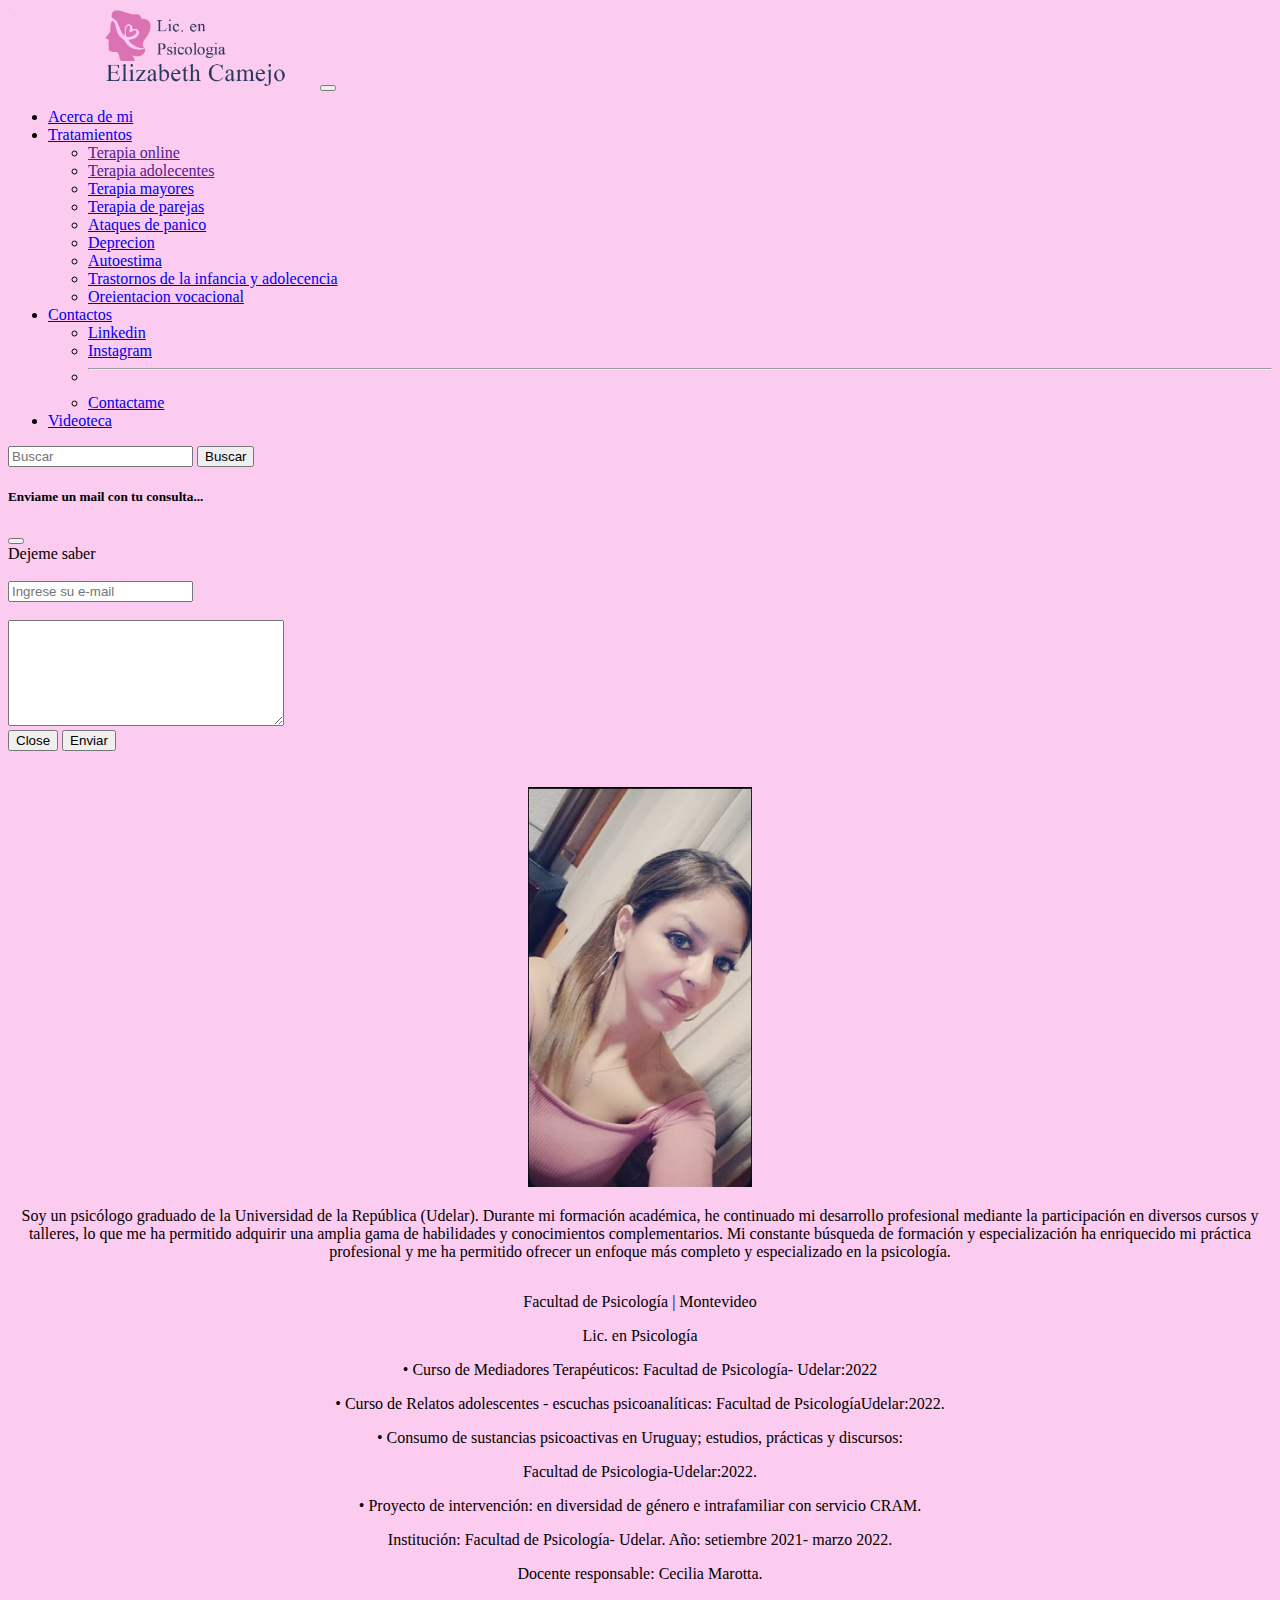
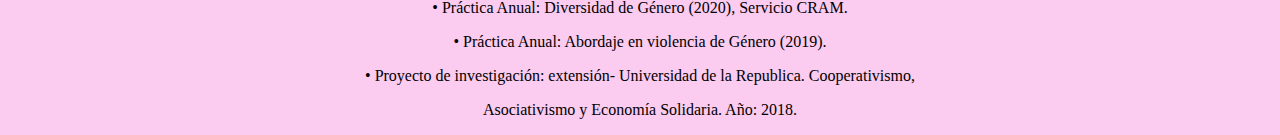
==== eli.html @ b823e518 "subiendo pag" ====
<!DOCTYPE html>
<html lang="en">
<head>
    <meta charset="UTF-8">
    <meta name="viewport" content="width=device-width, initial-scale=1.0">
    <link href="https://cdn.jsdelivr.net/npm/bootstrap@5.0.2/dist/css/bootstrap.min.css" rel="stylesheet" integrity="sha384-EVSTQN3/azprG1Anm3QDgpJLIm9Nao0Yz1ztcQTwFspd3yD65VohhpuuCOmLASjC" crossorigin="anonymous">
    <link href="Recursos/estilos.css" rel="stylesheet">
    <title>Document</title>
    <link rel="icon" href="Imgs/IconoPestaña.png">
</head>
<body>
    <nav class="navbar navbar-expand-lg navbar-light bg-light">
        <div class="container-fluid">
          <a class="navbar-brand" href="index.html"><img class="LogoInicio" src="Imgs/LogoEli.png" alt=""></a>
          <button class="navbar-toggler" type="button" data-bs-toggle="collapse" data-bs-target="#navbarSupportedContent" aria-controls="navbarSupportedContent" aria-expanded="false" aria-label="Toggle navigation">
            <span class="navbar-toggler-icon"></span>
          </button>
          <div class="collapse navbar-collapse" id="navbarSupportedContent">
            <ul class="navbar-nav me-auto mb-2 mb-lg-0">

              <li class="nav-item">
                <a class="nav-link" href="Eli.html">Acerca de mi</a>
              </li>
              <li class="nav-item dropdown">
                <a class="nav-link dropdown-toggle" href="#" id="navbarDropdown" role="button" data-bs-toggle="dropdown" aria-expanded="false">
                  Tratamientos
                </a>
                <ul class="dropdown-menu" aria-labelledby="navbarDropdown">
                  <li><a class="dropdown-item" href="">Terapia online</a></li>
                  <li><a class="dropdown-item" href="">Terapia adolecentes</a></li>
                  <li><a class="dropdown-item" href="#">Terapia mayores</a></li>
                  <li><a class="dropdown-item" href="#">Terapia de parejas</a></li>
                  <li><a class="dropdown-item" href="#">Ataques de panico</a></li>
                  <li><a class="dropdown-item" href="#">Deprecion</a></li>
                  <li><a class="dropdown-item" href="#">Autoestima</a></li>
                  <li><a class="dropdown-item" href="#">Trastornos de la infancia y adolecencia</a></li>
                  <li><a class="dropdown-item" href="#">Oreientacion vocacional</a></li>
                </ul>
              </li>

              <li class="nav-item dropdown">
                <a class="nav-link dropdown-toggle" href="#" id="navbarDropdown" role="button" data-bs-toggle="dropdown" aria-expanded="false">
                  Contactos
                </a>
                <ul class="dropdown-menu" aria-labelledby="navbarDropdown">
                  <li><a class="dropdown-item" href="https://www.linkedin.com/in/elizabeth-camejo-88b36a174?utm_source=share&utm_campaign=share_via&utm_content=profile&utm_medium=android_app">Linkedin</a></li>
                  <li><a class="dropdown-item" href="https://instagram.com/elizabeth_camejo1989?igshid=MzRlODBiNWFlZA==">Instagram</a></li>
                  <li><hr class="dropdown-divider"></li>
                  <li><a class="dropdown-item" href="#" data-bs-toggle="modal" data-bs-target="#exampleModal">Contactame</a></li>
                </ul>
              </li>
              <li class="nav-item">
                <a class="nav-link" aria-current="page" href="Video.html">Videoteca
                </a>
              </li>
            </ul>
            <form class="d-flex">
              <input class="form-control me-2" type="search" placeholder="Buscar" aria-label="Search">
              <button class="btn btn-outline-success" type="submit">Buscar</button>
            </form>
          </div>
        </div>
      </nav>
      <!-- Button trigger modal 
        <button type="button" class="btn btn-primary" data-bs-toggle="modal" data-bs-target="#exampleModal">
        Launch demo modal
        </button> Modal -->

        <div class="modal fade" id="exampleModal" tabindex="-1" aria-labelledby="exampleModalLabel" aria-hidden="true">
            <div class="modal-dialog">
                <div class="modal-content">
                <div class="modal-header">
                    <h5 class="modal-title" id="exampleModalLabel">Enviame un mail con tu consulta...</h5>
                    <button type="button" class="btn-close" data-bs-dismiss="modal" aria-label="Close"></button>
                </div>
                <form action="">
                    <div class="modal-body">
                        <h7>Dejeme saber</h7><br><br>
                        <input type="email" placeholder="Ingrese su e-mail"><br><br>
                        <!--<input type="text" name="" id="" placeholder="dejeme su consulta... ">-->
                        <textarea name="TextoEmail" class="campoTexto" cols="30" rows="10"></textarea>
                    </div>
                    <div class="modal-footer">
                        <button type="button" class="btn btn-secondary" data-bs-dismiss="modal">Close</button>
                        <button class="btn btn-outline-success" type="submit">Enviar</button>
                    </div>
                </form>
                </div>
            </div>
            </div><br><br>
            <div class="contenedorCentrado">
                <div class="container overflow-hidden"><!--conteiner que mantiene en el medio-->    
                    
                        <div class="contenedorfotoCarne">
                            <img id="fotoCarne" src="Imgs/Eli.png" class="img-fluid" alt="...">
                            <p>Soy un psicólogo graduado de la Universidad de la República (Udelar). Durante mi formación académica, he continuado mi desarrollo profesional mediante la participación en diversos cursos y talleres, lo que me ha permitido adquirir una amplia gama de habilidades y conocimientos complementarios. 
                            Mi constante búsqueda de formación y especialización ha enriquecido mi práctica profesional y me ha permitido ofrecer un enfoque más completo y especializado en la psicología. </p>
                        </div>
                            <p>Facultad de Psicología | Montevideo</p>
                            <p>Lic. en Psicología</p>
                            <p>• Curso de Mediadores Terapéuticos: Facultad de Psicología- Udelar:2022</p>
                            <p>• Curso de Relatos adolescentes - escuchas psicoanalíticas: Facultad de PsicologíaUdelar:2022.</p>
                            <p>• Consumo de sustancias psicoactivas en Uruguay; estudios, prácticas y discursos:</p>
                            <p>Facultad de Psicologia-Udelar:2022.</p>
                            <p>• Proyecto de intervención: en diversidad de género e intrafamiliar con servicio CRAM.</p>
                            <p>Institución: Facultad de Psicología- Udelar. Año: setiembre 2021- marzo 2022.</p>
                            <p>Docente responsable: Cecilia Marotta.</p>
                            <p>• Práctica Anual: Diversidad de Género (2020), Servicio CRAM.</p>
                            <p>• Práctica Anual: Abordaje en violencia de Género (2019).</p>
                            <p>• Proyecto de investigación: extensión- Universidad de la Republica. Cooperativismo,</p>
                            <p>Asociativismo y Economía Solidaria. Año: 2018.</p>
                        
                     
                </div>
            </div>
    <script src="https://cdn.jsdelivr.net/npm/bootstrap@5.0.2/dist/js/bootstrap.bundle.min.js" integrity="sha384-MrcW6ZMFYlzcLA8Nl+NtUVF0sA7MsXsP1UyJoMp4YLEuNSfAP+JcXn/tWtIaxVXM" crossorigin="anonymous"></script>
</body>
</html>
---- Recursos/estilos.css ----
body {
    background-color: rgb(252, 203, 240);
}

.LogoInicio {
    height: 80px;
    margin-right: 30px;
}

.LogosCuerpos {
    height: 150px;
}

.contenedorCentrado {
    text-align: center;
}

.campoTexto {
    width: 270px;
    height: 100px;
}

.contenedorfotoCarne {
    display: inline-block;
}

#fotoCarne {
    height: 400px;
}
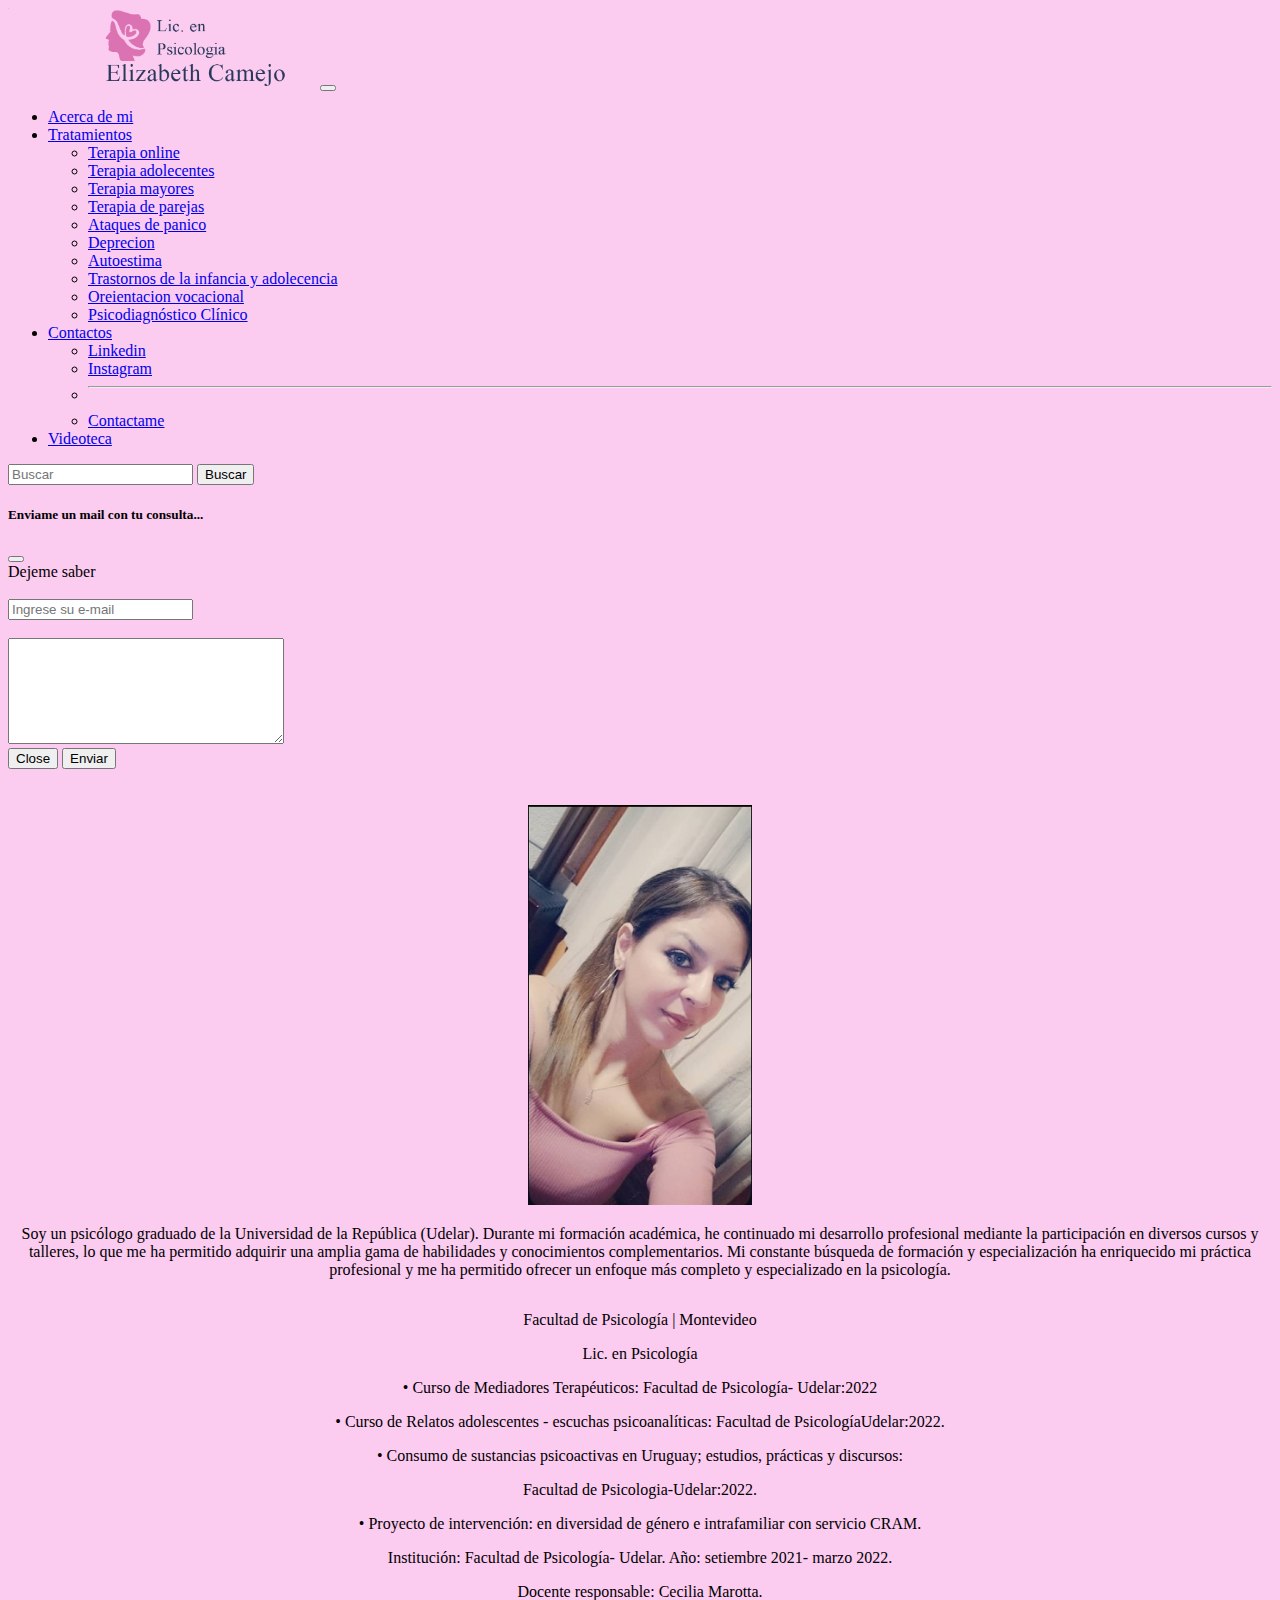
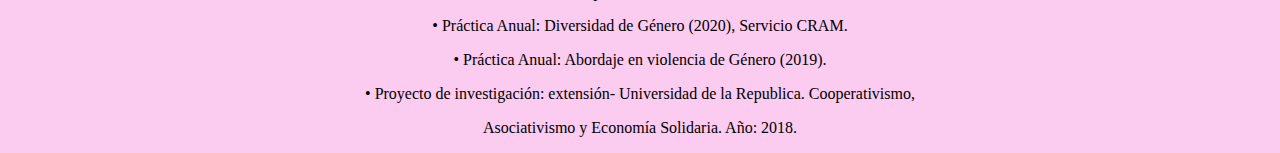
==== commit dddb8231: "no anda el buscador" ====
--- a/eli.html
+++ b/eli.html
@@ -9,58 +9,59 @@
     <link rel="icon" href="Imgs/IconoPestaña.png">
 </head>
 <body>
-    <nav class="navbar navbar-expand-lg navbar-light bg-light">
-        <div class="container-fluid">
-          <a class="navbar-brand" href="index.html"><img class="LogoInicio" src="Imgs/LogoEli.png" alt=""></a>
-          <button class="navbar-toggler" type="button" data-bs-toggle="collapse" data-bs-target="#navbarSupportedContent" aria-controls="navbarSupportedContent" aria-expanded="false" aria-label="Toggle navigation">
-            <span class="navbar-toggler-icon"></span>
-          </button>
-          <div class="collapse navbar-collapse" id="navbarSupportedContent">
-            <ul class="navbar-nav me-auto mb-2 mb-lg-0">
+  <nav class="navbar navbar-expand-lg navbar-light bg-light">
+    <div class="container-fluid">
+      <a class="navbar-brand" href="index.html"><img class="LogoInicio" src="Imgs/LogoEli.png" alt=""></a>
+      <button class="navbar-toggler" type="button" data-bs-toggle="collapse" data-bs-target="#navbarSupportedContent" aria-controls="navbarSupportedContent" aria-expanded="false" aria-label="Toggle navigation">
+        <span class="navbar-toggler-icon"></span>
+      </button>
+      <div class="collapse navbar-collapse" id="navbarSupportedContent">
+        <ul class="navbar-nav me-auto mb-2 mb-lg-0">
 
-              <li class="nav-item">
-                <a class="nav-link" href="Eli.html">Acerca de mi</a>
-              </li>
-              <li class="nav-item dropdown">
-                <a class="nav-link dropdown-toggle" href="#" id="navbarDropdown" role="button" data-bs-toggle="dropdown" aria-expanded="false">
-                  Tratamientos
-                </a>
-                <ul class="dropdown-menu" aria-labelledby="navbarDropdown">
-                  <li><a class="dropdown-item" href="">Terapia online</a></li>
-                  <li><a class="dropdown-item" href="">Terapia adolecentes</a></li>
-                  <li><a class="dropdown-item" href="#">Terapia mayores</a></li>
-                  <li><a class="dropdown-item" href="#">Terapia de parejas</a></li>
-                  <li><a class="dropdown-item" href="#">Ataques de panico</a></li>
-                  <li><a class="dropdown-item" href="#">Deprecion</a></li>
-                  <li><a class="dropdown-item" href="#">Autoestima</a></li>
-                  <li><a class="dropdown-item" href="#">Trastornos de la infancia y adolecencia</a></li>
-                  <li><a class="dropdown-item" href="#">Oreientacion vocacional</a></li>
-                </ul>
-              </li>
+          <li class="nav-item">
+            <a class="nav-link" href="eli.html">Acerca de mi</a>
+          </li>
+          <li class="nav-item dropdown">
+            <a class="nav-link dropdown-toggle" href="#" id="navbarDropdown" role="button" data-bs-toggle="dropdown" aria-expanded="false">
+              Tratamientos
+            </a>
+            <ul class="dropdown-menu" aria-labelledby="navbarDropdown">
+              <li><a class="dropdown-item" href="#TerOnline">Terapia online</a></li>
+              <li><a class="dropdown-item" href="#">Terapia adolecentes</a></li>
+              <li><a class="dropdown-item" href="#">Terapia mayores</a></li>
+              <li><a class="dropdown-item" href="#">Terapia de parejas</a></li>
+              <li><a class="dropdown-item" href="#">Ataques de panico</a></li>
+              <li><a class="dropdown-item" href="#">Deprecion</a></li>
+              <li><a class="dropdown-item" href="#">Autoestima</a></li>
+              <li><a class="dropdown-item" href="#">Trastornos de la infancia y adolecencia</a></li>
+              <li><a class="dropdown-item" href="#">Oreientacion vocacional</a></li>
+              <li><a class="dropdown-item" href="#">Psicodiagnóstico Clínico</a></li>
+            </ul>
+          </li>
 
-              <li class="nav-item dropdown">
-                <a class="nav-link dropdown-toggle" href="#" id="navbarDropdown" role="button" data-bs-toggle="dropdown" aria-expanded="false">
-                  Contactos
-                </a>
-                <ul class="dropdown-menu" aria-labelledby="navbarDropdown">
-                  <li><a class="dropdown-item" href="https://www.linkedin.com/in/elizabeth-camejo-88b36a174?utm_source=share&utm_campaign=share_via&utm_content=profile&utm_medium=android_app">Linkedin</a></li>
-                  <li><a class="dropdown-item" href="https://instagram.com/elizabeth_camejo1989?igshid=MzRlODBiNWFlZA==">Instagram</a></li>
-                  <li><hr class="dropdown-divider"></li>
-                  <li><a class="dropdown-item" href="#" data-bs-toggle="modal" data-bs-target="#exampleModal">Contactame</a></li>
-                </ul>
-              </li>
-              <li class="nav-item">
-                <a class="nav-link" aria-current="page" href="Video.html">Videoteca
-                </a>
-              </li>
+          <li class="nav-item dropdown">
+            <a class="nav-link dropdown-toggle" href="#" id="navbarDropdown" role="button" data-bs-toggle="dropdown" aria-expanded="false">
+              Contactos
+            </a>
+            <ul class="dropdown-menu" aria-labelledby="navbarDropdown">
+              <li><a class="dropdown-item" href="https://www.linkedin.com/in/elizabeth-camejo-88b36a174?utm_source=share&utm_campaign=share_via&utm_content=profile&utm_medium=android_app">Linkedin</a></li>
+              <li><a class="dropdown-item" href="https://instagram.com/elizabeth_camejo1989?igshid=MzRlODBiNWFlZA==">Instagram</a></li>
+              <li><hr class="dropdown-divider"></li>
+              <li><a class="dropdown-item" href="#" data-bs-toggle="modal" data-bs-target="#exampleModal">Contactame</a></li>
             </ul>
-            <form class="d-flex">
-              <input class="form-control me-2" type="search" placeholder="Buscar" aria-label="Search">
-              <button class="btn btn-outline-success" type="submit">Buscar</button>
-            </form>
-          </div>
-        </div>
-      </nav>
+          </li>
+          <li class="nav-item">
+            <a class="nav-link" aria-current="page" href="video.html">Videoteca
+            </a>
+          </li>
+        </ul>
+        <form class="d-flex">
+          <input class="form-control me-2" type="search" placeholder="Buscar" aria-label="Search">
+          <button class="btn btn-outline-success" type="submit">Buscar</button>
+        </form>
+      </div>
+    </div>
+  </nav>
       <!-- Button trigger modal 
         <button type="button" class="btn btn-primary" data-bs-toggle="modal" data-bs-target="#exampleModal">
         Launch demo modal
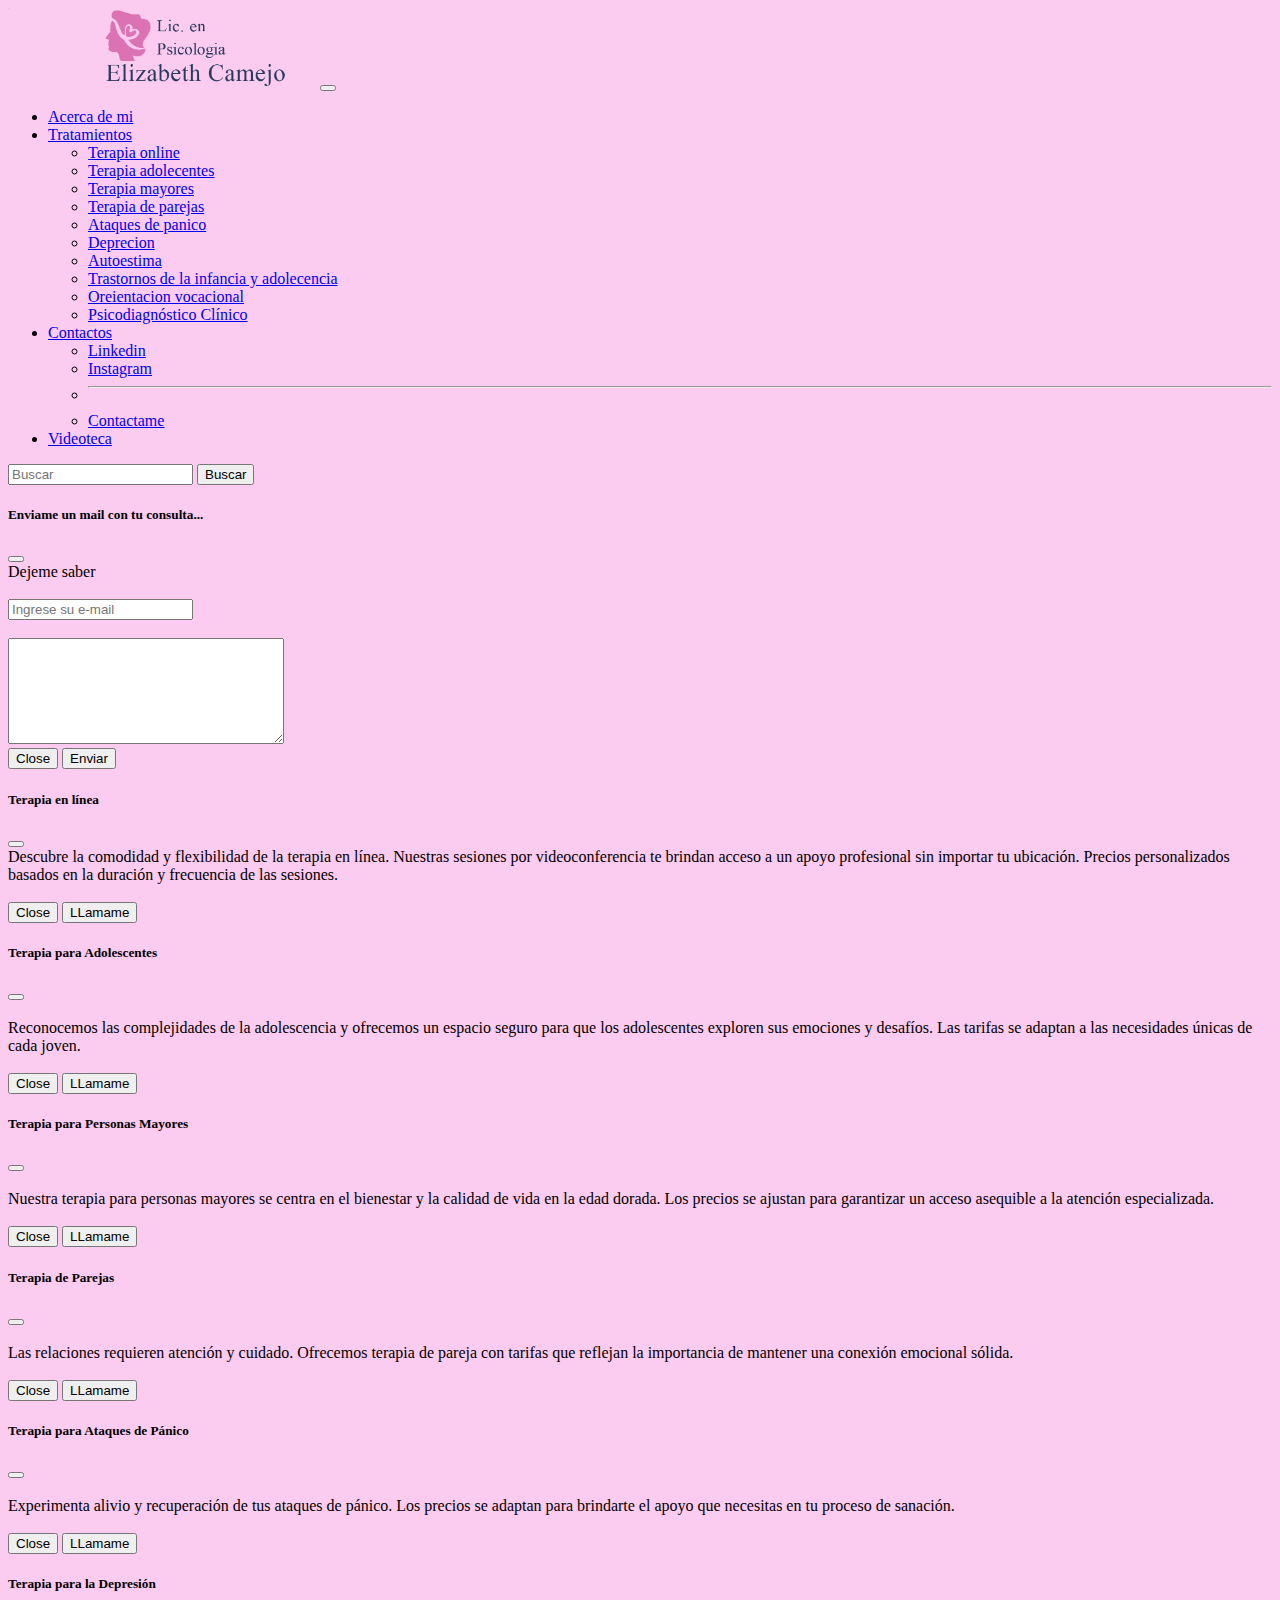
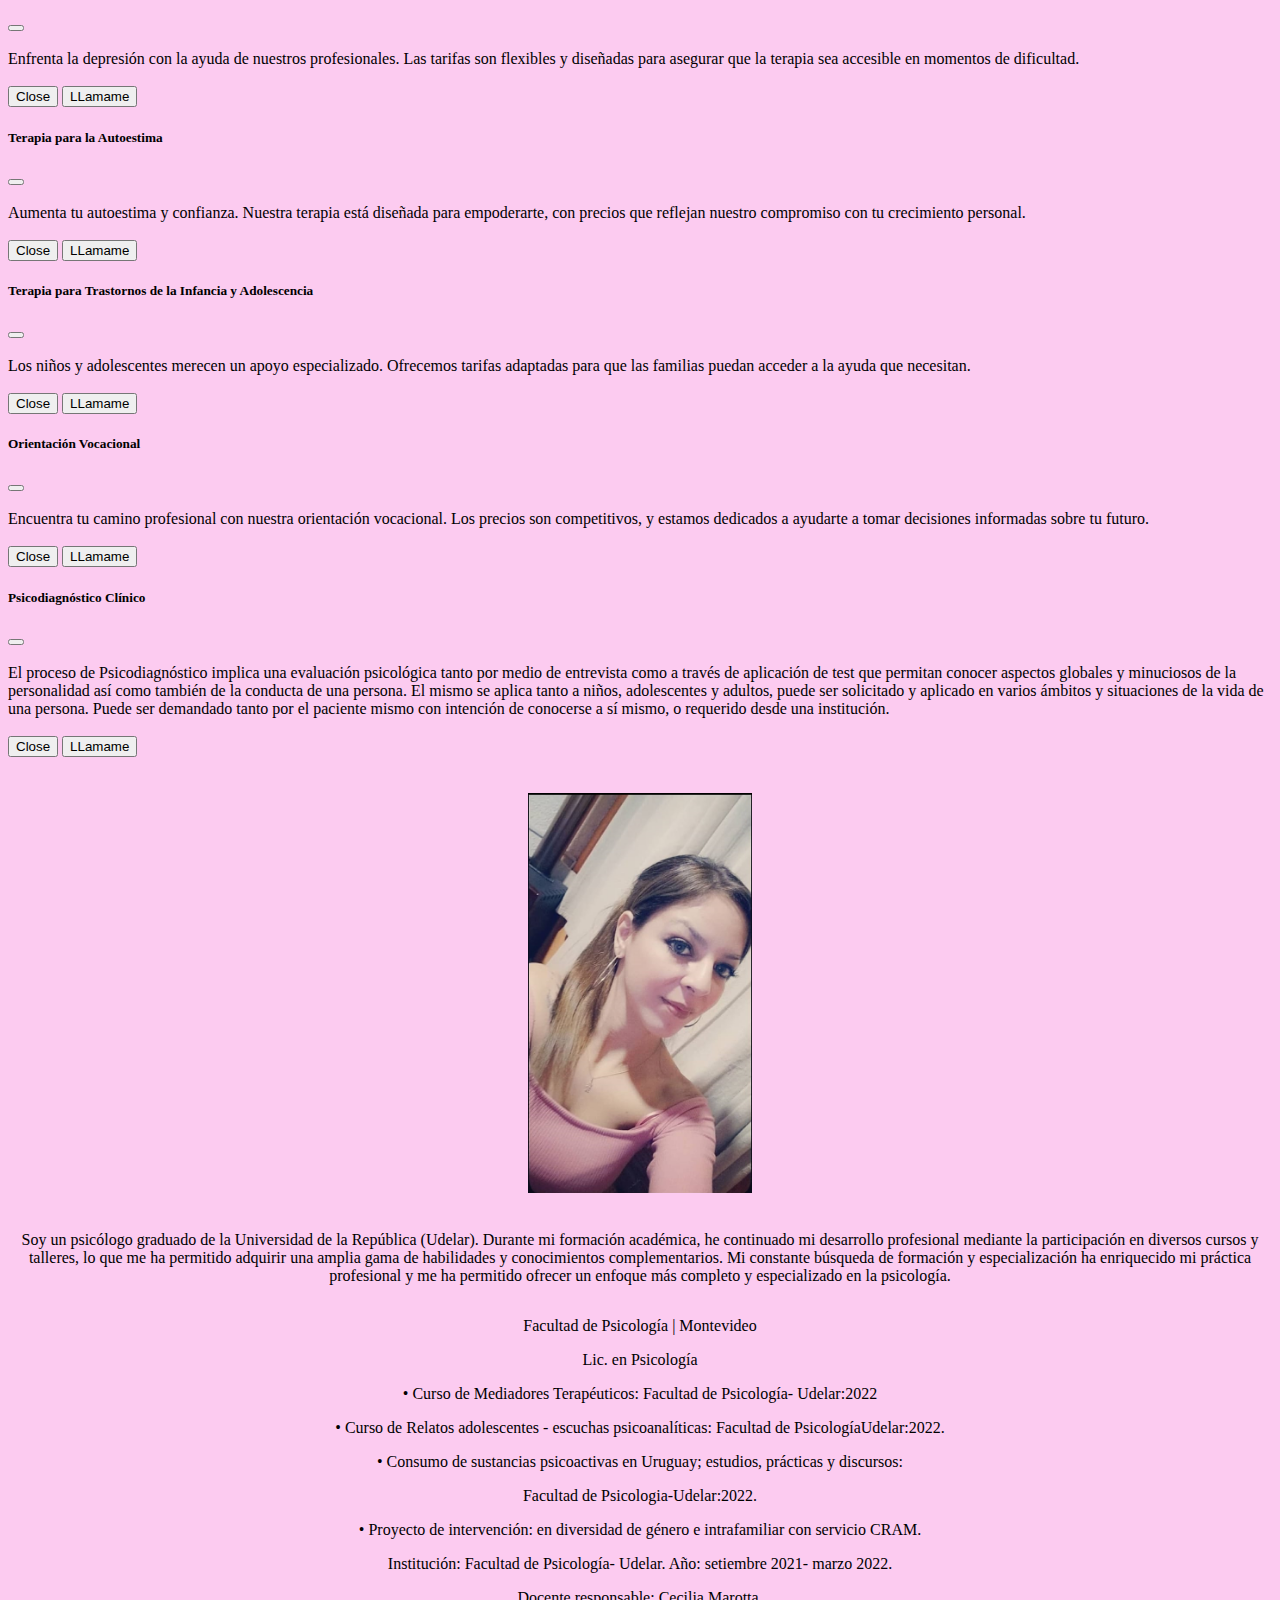
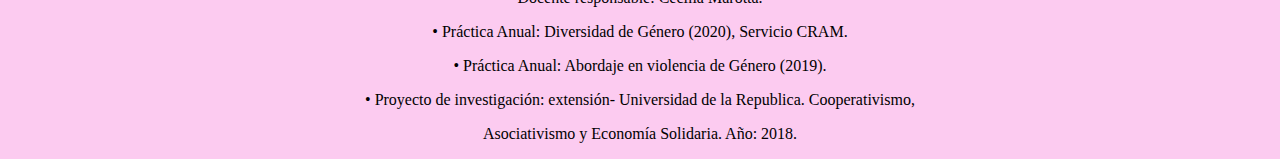
==== commit 32effcee: "casi terminado falta footer" ====
--- a/eli.html
+++ b/eli.html
@@ -26,16 +26,16 @@
               Tratamientos
             </a>
             <ul class="dropdown-menu" aria-labelledby="navbarDropdown">
-              <li><a class="dropdown-item" href="#TerOnline">Terapia online</a></li>
-              <li><a class="dropdown-item" href="#">Terapia adolecentes</a></li>
-              <li><a class="dropdown-item" href="#">Terapia mayores</a></li>
-              <li><a class="dropdown-item" href="#">Terapia de parejas</a></li>
-              <li><a class="dropdown-item" href="#">Ataques de panico</a></li>
-              <li><a class="dropdown-item" href="#">Deprecion</a></li>
-              <li><a class="dropdown-item" href="#">Autoestima</a></li>
-              <li><a class="dropdown-item" href="#">Trastornos de la infancia y adolecencia</a></li>
-              <li><a class="dropdown-item" href="#">Oreientacion vocacional</a></li>
-              <li><a class="dropdown-item" href="#">Psicodiagnóstico Clínico</a></li>
+              <li><a class="dropdown-item" href="#" data-bs-toggle="modal" data-bs-target="#ModalTerOnline">Terapia online</a></li>
+              <li><a class="dropdown-item" href="#" data-bs-toggle="modal" data-bs-target="#ModalTerAdolecentes">Terapia adolecentes</a></li>
+              <li><a class="dropdown-item" href="#" data-bs-toggle="modal" data-bs-target="#ModalTerMayores">Terapia mayores</a></li>
+              <li><a class="dropdown-item" href="#" data-bs-toggle="modal" data-bs-target="#ModalTerParejas">Terapia de parejas</a></li>
+              <li><a class="dropdown-item" href="#" data-bs-toggle="modal" data-bs-target="#ModalTerPanico">Ataques de panico</a></li>
+              <li><a class="dropdown-item" href="#" data-bs-toggle="modal" data-bs-target="#ModalTerDeprecion">Deprecion</a></li>
+              <li><a class="dropdown-item" href="#" data-bs-toggle="modal" data-bs-target="#ModalTerAutoestima">Autoestima</a></li>
+              <li><a class="dropdown-item" href="#" data-bs-toggle="modal" data-bs-target="#ModalTerInfancia">Trastornos de la infancia y adolecencia</a></li>
+              <li><a class="dropdown-item" href="#" data-bs-toggle="modal" data-bs-target="#ModalTerVocacional">Oreientacion vocacional</a></li>
+              <li><a class="dropdown-item" href="#" data-bs-toggle="modal" data-bs-target="#ModalTerDiagnostico">Psicodiagnóstico Clínico</a></li>
             </ul>
           </li>
 
@@ -56,44 +56,310 @@
           </li>
         </ul>
         <form class="d-flex">
-          <input class="form-control me-2" type="search" placeholder="Buscar" aria-label="Search">
+          <input id="inputSearch" class="form-control me-2" type="search" placeholder="Buscar" aria-label="Search">
           <button class="btn btn-outline-success" type="submit">Buscar</button>
         </form>
       </div>
     </div>
   </nav>
-      <!-- Button trigger modal 
-        <button type="button" class="btn btn-primary" data-bs-toggle="modal" data-bs-target="#exampleModal">
-        Launch demo modal
-        </button> Modal -->
-
-        <div class="modal fade" id="exampleModal" tabindex="-1" aria-labelledby="exampleModalLabel" aria-hidden="true">
-            <div class="modal-dialog">
-                <div class="modal-content">
-                <div class="modal-header">
-                    <h5 class="modal-title" id="exampleModalLabel">Enviame un mail con tu consulta...</h5>
-                    <button type="button" class="btn-close" data-bs-dismiss="modal" aria-label="Close"></button>
-                </div>
-                <form action="">
-                    <div class="modal-body">
-                        <h7>Dejeme saber</h7><br><br>
-                        <input type="email" placeholder="Ingrese su e-mail"><br><br>
-                        <!--<input type="text" name="" id="" placeholder="dejeme su consulta... ">-->
-                        <textarea name="TextoEmail" class="campoTexto" cols="30" rows="10"></textarea>
-                    </div>
-                    <div class="modal-footer">
-                        <button type="button" class="btn btn-secondary" data-bs-dismiss="modal">Close</button>
-                        <button class="btn btn-outline-success" type="submit">Enviar</button>
-                    </div>
-                </form>
-                </div>
-            </div>
-            </div><br><br>
+  <!-- Modal -->
+
+    <div class="modal fade" id="exampleModal" tabindex="-1" aria-labelledby="exampleModalLabel" aria-hidden="true">
+        <div class="modal-dialog">
+            <div class="modal-content">
+            <div class="modal-header">
+                <h5 class="modal-title" id="exampleModalLabel">Enviame un mail con tu consulta...</h5>
+                <button type="button" class="btn-close" data-bs-dismiss="modal" aria-label="Close"></button>
+            </div>
+            <form action="">
+                <div class="modal-body">
+                    <h7>Dejeme saber</h7><br><br>
+                    <input type="email" placeholder="Ingrese su e-mail"><br><br>
+                    <!--<input type="text" name="" id="" placeholder="dejeme su consulta... ">-->
+                    <textarea name="TextoEmail" class="campoTexto" cols="30" rows="10"></textarea>
+                </div>
+                <div class="modal-footer">
+                    <button type="button" class="btn btn-secondary" data-bs-dismiss="modal">Close</button>
+                    <button class="btn btn-outline-success" type="submit">Enviar</button>
+                </div>
+            </form>
+            </div>
+        </div>
+      </div>
+      <!--modal online-->
+      
+      <div class="modal fade" id="ModalTerOnline" tabindex="-1" aria-labelledby="exampleModalLabel" aria-hidden="true">
+        <div class="modal-dialog">
+            <div class="modal-content">
+            <div class="modal-header">
+                <h5 class="modal-title" id="exampleModalLabel">Terapia en línea</h5>
+                <button type="button" class="btn-close" data-bs-dismiss="modal" aria-label="Close"></button>
+            </div>
+                <div class="modal-body">
+                  <h7>Descubre la comodidad y flexibilidad de la terapia en línea. 
+                      Nuestras sesiones por videoconferencia te brindan acceso a un apoyo profesional sin importar tu ubicación. 
+                      Precios personalizados basados en la duración y frecuencia de las sesiones.
+                  </h7>
+                  <br><br>
+
+                </div>
+                <div class="modal-footer">
+                    <button type="button" class="btn btn-secondary" data-bs-dismiss="modal">Close</button>
+                    <a href="">
+                      <button class="btn btn-outline-success" type="submit">LLamame</button>
+                    </a>
+                </div>
+            
+            </div>
+        </div>
+      </div>
+
+      <!--modal adolecentes-->
+      
+      <div class="modal fade" id="ModalTerAdolecentes" tabindex="-1" aria-labelledby="exampleModalLabel" aria-hidden="true">
+        <div class="modal-dialog">
+            <div class="modal-content">
+            <div class="modal-header">
+                <h5 class="modal-title" id="exampleModalLabel">Terapia para Adolescentes</h5>
+                <button type="button" class="btn-close" data-bs-dismiss="modal" aria-label="Close"></button>
+            </div>
+                <div class="modal-body">
+                  <br>
+                  <h7>Reconocemos las complejidades de la adolescencia y ofrecemos un espacio seguro para que los adolescentes exploren sus emociones y desafíos. 
+                    Las tarifas se adaptan a las necesidades únicas de cada joven.</h7>
+                  <br><br>
+      
+                </div>
+                <div class="modal-footer">
+                    <button type="button" class="btn btn-secondary" data-bs-dismiss="modal">Close</button>
+                    <a href="">
+                      <button class="btn btn-outline-success" type="submit">LLamame</button>
+                    </a>
+                </div>
+                      
+            </div>
+        </div>
+      </div>
+
+      <!--modal mayores-->
+      
+      <div class="modal fade" id="ModalTerMayores" tabindex="-1" aria-labelledby="exampleModalLabel" aria-hidden="true">
+        <div class="modal-dialog">
+            <div class="modal-content">
+            <div class="modal-header">
+                <h5 class="modal-title" id="exampleModalLabel">Terapia para Personas Mayores</h5>
+                <button type="button" class="btn-close" data-bs-dismiss="modal" aria-label="Close"></button>
+            </div>
+                <div class="modal-body">
+                  <br>
+                  <h7>Nuestra terapia para personas mayores se centra en el bienestar y la calidad de vida en la edad dorada. 
+                    Los precios se ajustan para garantizar un acceso asequible a la atención especializada.</h7>
+                  <br><br>
+      
+                </div>
+                <div class="modal-footer">
+                    <button type="button" class="btn btn-secondary" data-bs-dismiss="modal">Close</button>
+                    <a href="">
+                      <button class="btn btn-outline-success" type="submit">LLamame</button>
+                    </a>
+                </div>
+                      
+            </div>
+        </div>
+      </div>
+
+      <!--modal parejas-->
+      
+      <div class="modal fade" id="ModalTerParejas" tabindex="-1" aria-labelledby="exampleModalLabel" aria-hidden="true">
+        <div class="modal-dialog">
+            <div class="modal-content">
+            <div class="modal-header">
+                <h5 class="modal-title" id="exampleModalLabel">Terapia de Parejas</h5>
+                <button type="button" class="btn-close" data-bs-dismiss="modal" aria-label="Close"></button>
+            </div>
+                <div class="modal-body">
+                  <br>
+                  <h7>Las relaciones requieren atención y cuidado. Ofrecemos terapia de pareja con tarifas que reflejan la 
+                    importancia de mantener una conexión emocional sólida.</h7>
+                  <br><br>
+      
+                </div>
+                <div class="modal-footer">
+                    <button type="button" class="btn btn-secondary" data-bs-dismiss="modal">Close</button>
+                    <a href="">
+                      <button class="btn btn-outline-success" type="submit">LLamame</button>
+                    </a>
+                </div>
+                      
+            </div>
+        </div>
+      </div>
+      <!--modal panico-->
+      
+      <div class="modal fade" id="ModalTerPanico" tabindex="-1" aria-labelledby="exampleModalLabel" aria-hidden="true">
+        <div class="modal-dialog">
+            <div class="modal-content">
+            <div class="modal-header">
+                <h5 class="modal-title" id="exampleModalLabel">Terapia para Ataques de Pánico</h5>
+                <button type="button" class="btn-close" data-bs-dismiss="modal" aria-label="Close"></button>
+            </div>
+                <div class="modal-body">
+                  <br>
+                  <h7>Experimenta alivio y recuperación de tus ataques de pánico. 
+                    Los precios se adaptan para brindarte el apoyo que necesitas en tu proceso de sanación.</h7>
+                  <br><br>
+      
+                </div>
+                <div class="modal-footer">
+                    <button type="button" class="btn btn-secondary" data-bs-dismiss="modal">Close</button>
+                    <a href="">
+                      <button class="btn btn-outline-success" type="submit">LLamame</button>
+                    </a>
+                </div>
+                      
+            </div>
+        </div>
+      </div>
+      <!--modal deprecion-->
+      
+      <div class="modal fade" id="ModalTerDeprecion" tabindex="-1" aria-labelledby="exampleModalLabel" aria-hidden="true">
+        <div class="modal-dialog">
+            <div class="modal-content">
+            <div class="modal-header">
+                <h5 class="modal-title" id="exampleModalLabel">Terapia para la Depresión</h5>
+                <button type="button" class="btn-close" data-bs-dismiss="modal" aria-label="Close"></button>
+            </div>
+                <div class="modal-body">
+                  <br>
+                  <h7>Enfrenta la depresión con la ayuda de nuestros profesionales. 
+                    Las tarifas son flexibles y diseñadas para asegurar que la terapia sea accesible en momentos de dificultad.</h7>
+                  <br><br>
+      
+                </div>
+                <div class="modal-footer">
+                    <button type="button" class="btn btn-secondary" data-bs-dismiss="modal">Close</button>
+                    <a href="">
+                      <button class="btn btn-outline-success" type="submit">LLamame</button>
+                    </a>
+                </div>
+                      
+            </div>
+        </div>
+      </div>
+      <!--modal autoestima-->
+      
+      <div class="modal fade" id="ModalTerAutoestima" tabindex="-1" aria-labelledby="exampleModalLabel" aria-hidden="true">
+        <div class="modal-dialog">
+            <div class="modal-content">
+            <div class="modal-header">
+                <h5 class="modal-title" id="exampleModalLabel">Terapia para la Autoestima</h5>
+                <button type="button" class="btn-close" data-bs-dismiss="modal" aria-label="Close"></button>
+            </div>
+                <div class="modal-body">
+                  <br>
+                  <h7>Aumenta tu autoestima y confianza. 
+                    Nuestra terapia está diseñada para empoderarte, con precios que reflejan nuestro compromiso con tu crecimiento personal.</h7>
+                  <br><br>
+      
+                </div>
+                <div class="modal-footer">
+                    <button type="button" class="btn btn-secondary" data-bs-dismiss="modal">Close</button>
+                    <a href="">
+                      <button class="btn btn-outline-success" type="submit">LLamame</button>
+                    </a>
+                </div>
+                      
+            </div>
+        </div>
+      </div>
+      <!--modal infancia-->
+      
+      <div class="modal fade" id="ModalTerInfancia" tabindex="-1" aria-labelledby="exampleModalLabel" aria-hidden="true">
+        <div class="modal-dialog">
+            <div class="modal-content">
+            <div class="modal-header">
+                <h5 class="modal-title" id="exampleModalLabel">Terapia para Trastornos de la Infancia y Adolescencia</h5>
+                <button type="button" class="btn-close" data-bs-dismiss="modal" aria-label="Close"></button>
+            </div>
+                <div class="modal-body">
+                  <br>
+                  <h7>Los niños y adolescentes merecen un apoyo especializado. 
+                    Ofrecemos tarifas adaptadas para que las familias puedan acceder a la ayuda que necesitan.</h7>
+                  <br><br>
+      
+                </div>
+                <div class="modal-footer">
+                    <button type="button" class="btn btn-secondary" data-bs-dismiss="modal">Close</button>
+                    <a href="">
+                      <button class="btn btn-outline-success" type="submit">LLamame</button>
+                    </a>
+                </div>
+                      
+            </div>
+        </div>
+      </div>
+      <!--modal vocacional-->
+      
+      <div class="modal fade" id="ModalTerVocacional" tabindex="-1" aria-labelledby="exampleModalLabel" aria-hidden="true">
+        <div class="modal-dialog">
+            <div class="modal-content">
+            <div class="modal-header">
+                <h5 class="modal-title" id="exampleModalLabel">Orientación Vocacional</h5>
+                <button type="button" class="btn-close" data-bs-dismiss="modal" aria-label="Close"></button>
+            </div>
+                <div class="modal-body">
+                  <br>
+                  <h7>Encuentra tu camino profesional con nuestra orientación vocacional. 
+                    Los precios son competitivos, y estamos dedicados a ayudarte a tomar decisiones informadas sobre tu futuro.</h7>
+                  <br><br>
+      
+                </div>
+                <div class="modal-footer">
+                    <button type="button" class="btn btn-secondary" data-bs-dismiss="modal">Close</button>
+                    <a href="">
+                      <button class="btn btn-outline-success" type="submit">LLamame</button>
+                    </a>
+                </div>
+                      
+            </div>
+        </div>
+      </div>
+
+      <!--modal diagnostico-->
+      
+      <div class="modal fade" id="ModalTerDiagnostico" tabindex="-1" aria-labelledby="exampleModalLabel" aria-hidden="true">
+        <div class="modal-dialog">
+            <div class="modal-content">
+            <div class="modal-header">
+                <h5 class="modal-title" id="exampleModalLabel">Psicodiagnóstico Clínico</h5>
+                <button type="button" class="btn-close" data-bs-dismiss="modal" aria-label="Close"></button>
+            </div>
+                <div class="modal-body">
+                  <br>
+                  <h7>El proceso de Psicodiagnóstico implica una evaluación psicológica tanto por medio de entrevista como a través de aplicación de test que permitan 
+                    conocer aspectos globales y minuciosos de la personalidad así como también de la conducta de una persona. 
+                    El mismo se aplica tanto a niños, adolescentes y adultos, puede ser solicitado y aplicado en varios ámbitos y situaciones de la vida de una persona. 
+                    Puede ser demandado tanto por el paciente mismo con intención de conocerse a sí mismo, o requerido desde una institución.</h7>
+                  <br><br>
+      
+                </div>
+                <div class="modal-footer">
+                    <button type="button" class="btn btn-secondary" data-bs-dismiss="modal">Close</button>
+                    <a href="">
+                      <button class="btn btn-outline-success" type="submit">LLamame</button>
+                    </a>
+                </div>
+                      
+            </div>
+        </div>
+      </div>
+      <br><br>
+      
             <div class="contenedorCentrado">
                 <div class="container overflow-hidden"><!--conteiner que mantiene en el medio-->    
                     
                         <div class="contenedorfotoCarne">
-                            <img id="fotoCarne" src="Imgs/Eli.png" class="img-fluid" alt="...">
+                            <img id="fotoCarne" src="Imgs/Eli.png" class="img-fluid" alt="..."><br><br>
                             <p>Soy un psicólogo graduado de la Universidad de la República (Udelar). Durante mi formación académica, he continuado mi desarrollo profesional mediante la participación en diversos cursos y talleres, lo que me ha permitido adquirir una amplia gama de habilidades y conocimientos complementarios. 
                             Mi constante búsqueda de formación y especialización ha enriquecido mi práctica profesional y me ha permitido ofrecer un enfoque más completo y especializado en la psicología. </p>
                         </div>
--- a/Recursos/estilos.css
+++ b/Recursos/estilos.css
@@ -1,3 +1,5 @@
+
+
 body {
     background-color: rgb(252, 203, 240);
 }
@@ -8,7 +10,9 @@
 }
 
 .LogosCuerpos {
-    height: 150px;
+    height: 10vw;
+    max-height: 150px;
+    min-height: 65px;
 }
 
 .contenedorCentrado {
@@ -27,3 +31,29 @@
 #fotoCarne {
     height: 400px;
 }
+
+.iconosRedes{
+    display: flex;
+    align-items: center;
+    justify-content: center;
+}
+.iconosRedes ul li{
+    display: inline-block;
+    transition: 3s;
+}
+
+.iconosRedes ul:hover a{
+    filter: blur(3px);
+
+}
+
+.iconosRedes ul li:hover a{
+    filter: none;
+    transform: translateY(-5px) scale(1,1);
+}
+
+.logosRedes {
+    height: 20vw;
+    max-height: 200px;
+    min-height: 115px;
+}
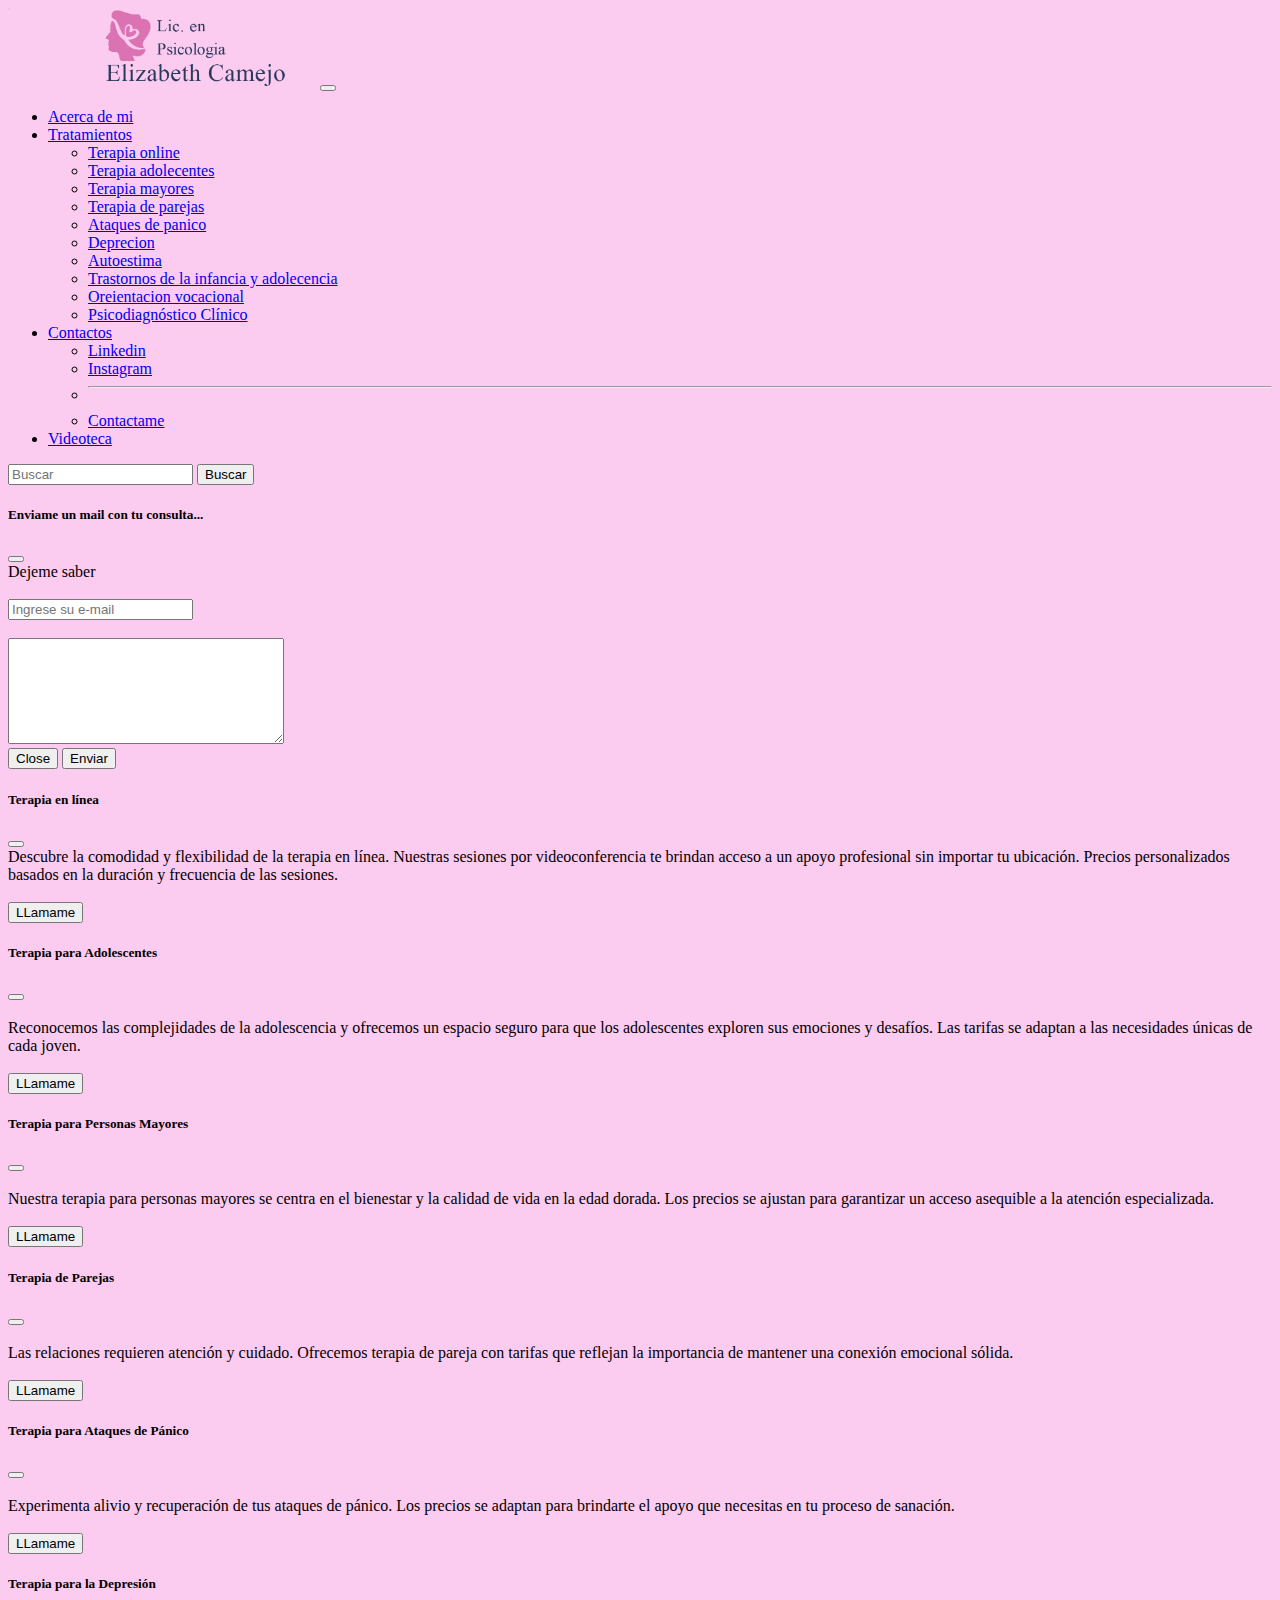
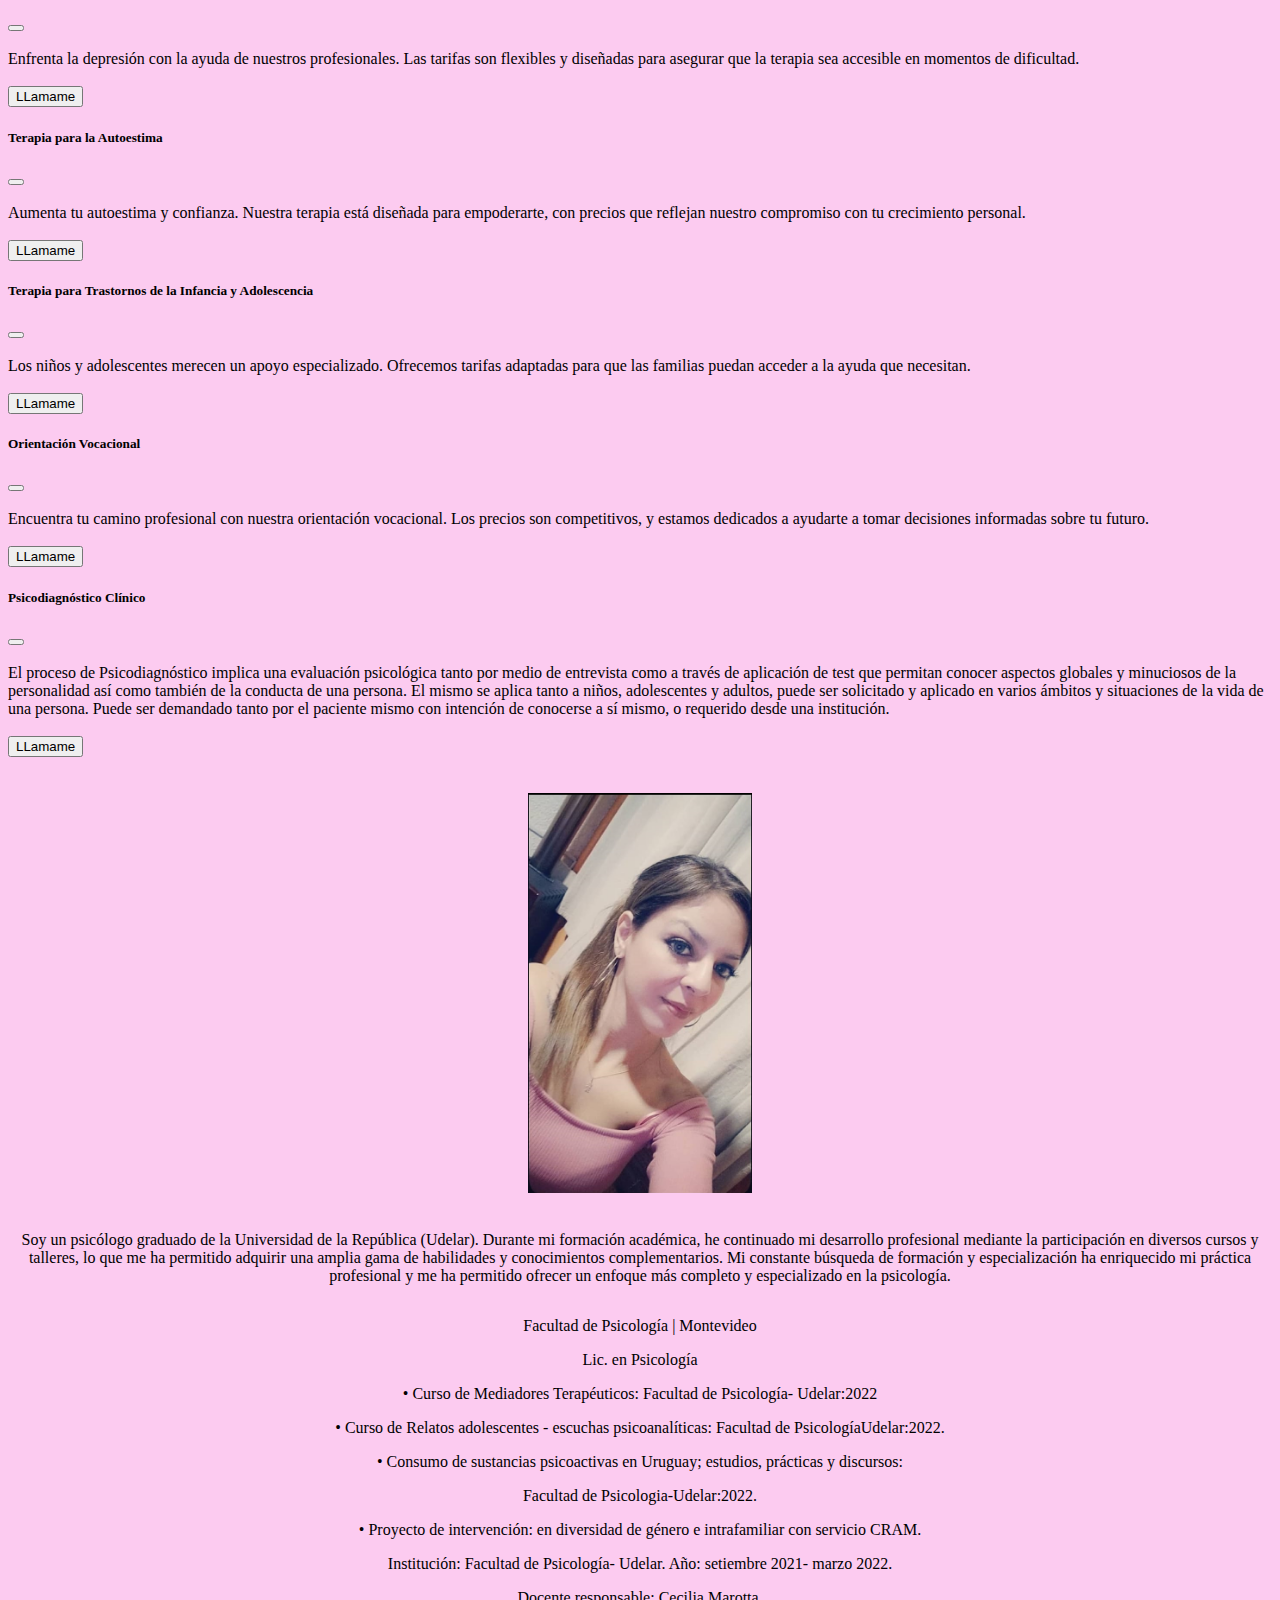
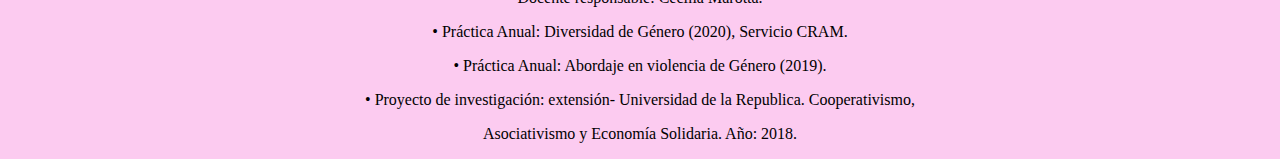
==== commit 51fa205a: "probando enlaces" ====
--- a/eli.html
+++ b/eli.html
@@ -86,274 +86,274 @@
             </div>
         </div>
       </div>
-      <!--modal online-->
-      
-      <div class="modal fade" id="ModalTerOnline" tabindex="-1" aria-labelledby="exampleModalLabel" aria-hidden="true">
-        <div class="modal-dialog">
-            <div class="modal-content">
-            <div class="modal-header">
-                <h5 class="modal-title" id="exampleModalLabel">Terapia en línea</h5>
-                <button type="button" class="btn-close" data-bs-dismiss="modal" aria-label="Close"></button>
-            </div>
-                <div class="modal-body">
-                  <h7>Descubre la comodidad y flexibilidad de la terapia en línea. 
-                      Nuestras sesiones por videoconferencia te brindan acceso a un apoyo profesional sin importar tu ubicación. 
-                      Precios personalizados basados en la duración y frecuencia de las sesiones.
-                  </h7>
-                  <br><br>
-
-                </div>
-                <div class="modal-footer">
-                    <button type="button" class="btn btn-secondary" data-bs-dismiss="modal">Close</button>
-                    <a href="">
-                      <button class="btn btn-outline-success" type="submit">LLamame</button>
-                    </a>
-                </div>
-            
-            </div>
-        </div>
-      </div>
-
-      <!--modal adolecentes-->
-      
-      <div class="modal fade" id="ModalTerAdolecentes" tabindex="-1" aria-labelledby="exampleModalLabel" aria-hidden="true">
-        <div class="modal-dialog">
-            <div class="modal-content">
-            <div class="modal-header">
-                <h5 class="modal-title" id="exampleModalLabel">Terapia para Adolescentes</h5>
-                <button type="button" class="btn-close" data-bs-dismiss="modal" aria-label="Close"></button>
-            </div>
-                <div class="modal-body">
-                  <br>
-                  <h7>Reconocemos las complejidades de la adolescencia y ofrecemos un espacio seguro para que los adolescentes exploren sus emociones y desafíos. 
-                    Las tarifas se adaptan a las necesidades únicas de cada joven.</h7>
-                  <br><br>
-      
-                </div>
-                <div class="modal-footer">
-                    <button type="button" class="btn btn-secondary" data-bs-dismiss="modal">Close</button>
-                    <a href="">
-                      <button class="btn btn-outline-success" type="submit">LLamame</button>
-                    </a>
-                </div>
-                      
-            </div>
-        </div>
-      </div>
-
-      <!--modal mayores-->
-      
-      <div class="modal fade" id="ModalTerMayores" tabindex="-1" aria-labelledby="exampleModalLabel" aria-hidden="true">
-        <div class="modal-dialog">
-            <div class="modal-content">
-            <div class="modal-header">
-                <h5 class="modal-title" id="exampleModalLabel">Terapia para Personas Mayores</h5>
-                <button type="button" class="btn-close" data-bs-dismiss="modal" aria-label="Close"></button>
-            </div>
-                <div class="modal-body">
-                  <br>
-                  <h7>Nuestra terapia para personas mayores se centra en el bienestar y la calidad de vida en la edad dorada. 
-                    Los precios se ajustan para garantizar un acceso asequible a la atención especializada.</h7>
-                  <br><br>
-      
-                </div>
-                <div class="modal-footer">
-                    <button type="button" class="btn btn-secondary" data-bs-dismiss="modal">Close</button>
-                    <a href="">
-                      <button class="btn btn-outline-success" type="submit">LLamame</button>
-                    </a>
-                </div>
-                      
-            </div>
-        </div>
-      </div>
-
-      <!--modal parejas-->
-      
-      <div class="modal fade" id="ModalTerParejas" tabindex="-1" aria-labelledby="exampleModalLabel" aria-hidden="true">
-        <div class="modal-dialog">
-            <div class="modal-content">
-            <div class="modal-header">
-                <h5 class="modal-title" id="exampleModalLabel">Terapia de Parejas</h5>
-                <button type="button" class="btn-close" data-bs-dismiss="modal" aria-label="Close"></button>
-            </div>
-                <div class="modal-body">
-                  <br>
-                  <h7>Las relaciones requieren atención y cuidado. Ofrecemos terapia de pareja con tarifas que reflejan la 
-                    importancia de mantener una conexión emocional sólida.</h7>
-                  <br><br>
-      
-                </div>
-                <div class="modal-footer">
-                    <button type="button" class="btn btn-secondary" data-bs-dismiss="modal">Close</button>
-                    <a href="">
-                      <button class="btn btn-outline-success" type="submit">LLamame</button>
-                    </a>
-                </div>
-                      
-            </div>
-        </div>
-      </div>
-      <!--modal panico-->
-      
-      <div class="modal fade" id="ModalTerPanico" tabindex="-1" aria-labelledby="exampleModalLabel" aria-hidden="true">
-        <div class="modal-dialog">
-            <div class="modal-content">
-            <div class="modal-header">
-                <h5 class="modal-title" id="exampleModalLabel">Terapia para Ataques de Pánico</h5>
-                <button type="button" class="btn-close" data-bs-dismiss="modal" aria-label="Close"></button>
-            </div>
-                <div class="modal-body">
-                  <br>
-                  <h7>Experimenta alivio y recuperación de tus ataques de pánico. 
-                    Los precios se adaptan para brindarte el apoyo que necesitas en tu proceso de sanación.</h7>
-                  <br><br>
-      
-                </div>
-                <div class="modal-footer">
-                    <button type="button" class="btn btn-secondary" data-bs-dismiss="modal">Close</button>
-                    <a href="">
-                      <button class="btn btn-outline-success" type="submit">LLamame</button>
-                    </a>
-                </div>
-                      
-            </div>
-        </div>
-      </div>
-      <!--modal deprecion-->
-      
-      <div class="modal fade" id="ModalTerDeprecion" tabindex="-1" aria-labelledby="exampleModalLabel" aria-hidden="true">
-        <div class="modal-dialog">
-            <div class="modal-content">
-            <div class="modal-header">
-                <h5 class="modal-title" id="exampleModalLabel">Terapia para la Depresión</h5>
-                <button type="button" class="btn-close" data-bs-dismiss="modal" aria-label="Close"></button>
-            </div>
-                <div class="modal-body">
-                  <br>
-                  <h7>Enfrenta la depresión con la ayuda de nuestros profesionales. 
-                    Las tarifas son flexibles y diseñadas para asegurar que la terapia sea accesible en momentos de dificultad.</h7>
-                  <br><br>
-      
-                </div>
-                <div class="modal-footer">
-                    <button type="button" class="btn btn-secondary" data-bs-dismiss="modal">Close</button>
-                    <a href="">
-                      <button class="btn btn-outline-success" type="submit">LLamame</button>
-                    </a>
-                </div>
-                      
-            </div>
-        </div>
-      </div>
-      <!--modal autoestima-->
-      
-      <div class="modal fade" id="ModalTerAutoestima" tabindex="-1" aria-labelledby="exampleModalLabel" aria-hidden="true">
-        <div class="modal-dialog">
-            <div class="modal-content">
-            <div class="modal-header">
-                <h5 class="modal-title" id="exampleModalLabel">Terapia para la Autoestima</h5>
-                <button type="button" class="btn-close" data-bs-dismiss="modal" aria-label="Close"></button>
-            </div>
-                <div class="modal-body">
-                  <br>
-                  <h7>Aumenta tu autoestima y confianza. 
-                    Nuestra terapia está diseñada para empoderarte, con precios que reflejan nuestro compromiso con tu crecimiento personal.</h7>
-                  <br><br>
-      
-                </div>
-                <div class="modal-footer">
-                    <button type="button" class="btn btn-secondary" data-bs-dismiss="modal">Close</button>
-                    <a href="">
-                      <button class="btn btn-outline-success" type="submit">LLamame</button>
-                    </a>
-                </div>
-                      
-            </div>
-        </div>
-      </div>
-      <!--modal infancia-->
-      
-      <div class="modal fade" id="ModalTerInfancia" tabindex="-1" aria-labelledby="exampleModalLabel" aria-hidden="true">
-        <div class="modal-dialog">
-            <div class="modal-content">
-            <div class="modal-header">
-                <h5 class="modal-title" id="exampleModalLabel">Terapia para Trastornos de la Infancia y Adolescencia</h5>
-                <button type="button" class="btn-close" data-bs-dismiss="modal" aria-label="Close"></button>
-            </div>
-                <div class="modal-body">
-                  <br>
-                  <h7>Los niños y adolescentes merecen un apoyo especializado. 
-                    Ofrecemos tarifas adaptadas para que las familias puedan acceder a la ayuda que necesitan.</h7>
-                  <br><br>
-      
-                </div>
-                <div class="modal-footer">
-                    <button type="button" class="btn btn-secondary" data-bs-dismiss="modal">Close</button>
-                    <a href="">
-                      <button class="btn btn-outline-success" type="submit">LLamame</button>
-                    </a>
-                </div>
-                      
-            </div>
-        </div>
-      </div>
-      <!--modal vocacional-->
-      
-      <div class="modal fade" id="ModalTerVocacional" tabindex="-1" aria-labelledby="exampleModalLabel" aria-hidden="true">
-        <div class="modal-dialog">
-            <div class="modal-content">
-            <div class="modal-header">
-                <h5 class="modal-title" id="exampleModalLabel">Orientación Vocacional</h5>
-                <button type="button" class="btn-close" data-bs-dismiss="modal" aria-label="Close"></button>
-            </div>
-                <div class="modal-body">
-                  <br>
-                  <h7>Encuentra tu camino profesional con nuestra orientación vocacional. 
-                    Los precios son competitivos, y estamos dedicados a ayudarte a tomar decisiones informadas sobre tu futuro.</h7>
-                  <br><br>
-      
-                </div>
-                <div class="modal-footer">
-                    <button type="button" class="btn btn-secondary" data-bs-dismiss="modal">Close</button>
-                    <a href="">
-                      <button class="btn btn-outline-success" type="submit">LLamame</button>
-                    </a>
-                </div>
-                      
-            </div>
-        </div>
-      </div>
-
-      <!--modal diagnostico-->
-      
-      <div class="modal fade" id="ModalTerDiagnostico" tabindex="-1" aria-labelledby="exampleModalLabel" aria-hidden="true">
-        <div class="modal-dialog">
-            <div class="modal-content">
-            <div class="modal-header">
-                <h5 class="modal-title" id="exampleModalLabel">Psicodiagnóstico Clínico</h5>
-                <button type="button" class="btn-close" data-bs-dismiss="modal" aria-label="Close"></button>
-            </div>
-                <div class="modal-body">
-                  <br>
-                  <h7>El proceso de Psicodiagnóstico implica una evaluación psicológica tanto por medio de entrevista como a través de aplicación de test que permitan 
-                    conocer aspectos globales y minuciosos de la personalidad así como también de la conducta de una persona. 
-                    El mismo se aplica tanto a niños, adolescentes y adultos, puede ser solicitado y aplicado en varios ámbitos y situaciones de la vida de una persona. 
-                    Puede ser demandado tanto por el paciente mismo con intención de conocerse a sí mismo, o requerido desde una institución.</h7>
-                  <br><br>
-      
-                </div>
-                <div class="modal-footer">
-                    <button type="button" class="btn btn-secondary" data-bs-dismiss="modal">Close</button>
-                    <a href="">
-                      <button class="btn btn-outline-success" type="submit">LLamame</button>
-                    </a>
-                </div>
-                      
-            </div>
-        </div>
-      </div>
-      <br><br>
+          <!--modal online-->
+          
+          <div class="modal fade" id="ModalTerOnline" tabindex="-1" aria-labelledby="exampleModalLabel" aria-hidden="true">
+            <div class="modal-dialog">
+                <div class="modal-content">
+                <div class="modal-header">
+                    <h5 class="modal-title" id="exampleModalLabel">Terapia en línea</h5>
+                    <button type="button" class="btn-close" data-bs-dismiss="modal" aria-label="Close"></button>
+                </div>
+                    <div class="modal-body">
+                      <h7>Descubre la comodidad y flexibilidad de la terapia en línea. 
+                          Nuestras sesiones por videoconferencia te brindan acceso a un apoyo profesional sin importar tu ubicación. 
+                          Precios personalizados basados en la duración y frecuencia de las sesiones.
+                      </h7>
+                      <br><br>
+
+                    </div>
+                    <div class="modal-footer">
+                        
+                        <a href="tel:+59899518453">
+                          <button class="btn btn-outline-success" type="submit">LLamame</button>
+                        </a>
+                    </div>
+                
+                </div>
+            </div>
+          </div>
+
+          <!--modal adolecentes-->
+          
+          <div class="modal fade" id="ModalTerAdolecentes" tabindex="-1" aria-labelledby="exampleModalLabel" aria-hidden="true">
+            <div class="modal-dialog">
+                <div class="modal-content">
+                <div class="modal-header">
+                    <h5 class="modal-title" id="exampleModalLabel">Terapia para Adolescentes</h5>
+                    <button type="button" class="btn-close" data-bs-dismiss="modal" aria-label="Close"></button>
+                </div>
+                    <div class="modal-body">
+                      <br>
+                      <h7>Reconocemos las complejidades de la adolescencia y ofrecemos un espacio seguro para que los adolescentes exploren sus emociones y desafíos. 
+                        Las tarifas se adaptan a las necesidades únicas de cada joven.</h7>
+                      <br><br>
+          
+                    </div>
+                    <div class="modal-footer">
+                        
+                        <a href="tel:+59899518453">
+                          <button class="btn btn-outline-success" type="submit">LLamame</button>
+                        </a>
+                    </div>
+                          
+                </div>
+            </div>
+          </div>
+
+          <!--modal mayores-->
+          
+          <div class="modal fade" id="ModalTerMayores" tabindex="-1" aria-labelledby="exampleModalLabel" aria-hidden="true">
+            <div class="modal-dialog">
+                <div class="modal-content">
+                <div class="modal-header">
+                    <h5 class="modal-title" id="exampleModalLabel">Terapia para Personas Mayores</h5>
+                    <button type="button" class="btn-close" data-bs-dismiss="modal" aria-label="Close"></button>
+                </div>
+                    <div class="modal-body">
+                      <br>
+                      <h7>Nuestra terapia para personas mayores se centra en el bienestar y la calidad de vida en la edad dorada. 
+                        Los precios se ajustan para garantizar un acceso asequible a la atención especializada.</h7>
+                      <br><br>
+          
+                    </div>
+                    <div class="modal-footer">
+                        
+                        <a href="tel:+59899518453">
+                          <button class="btn btn-outline-success" type="submit">LLamame</button>
+                        </a>
+                    </div>
+                          
+                </div>
+            </div>
+          </div>
+
+          <!--modal parejas-->
+          
+          <div class="modal fade" id="ModalTerParejas" tabindex="-1" aria-labelledby="exampleModalLabel" aria-hidden="true">
+            <div class="modal-dialog">
+                <div class="modal-content">
+                <div class="modal-header">
+                    <h5 class="modal-title" id="exampleModalLabel">Terapia de Parejas</h5>
+                    <button type="button" class="btn-close" data-bs-dismiss="modal" aria-label="Close"></button>
+                </div>
+                    <div class="modal-body">
+                      <br>
+                      <h7>Las relaciones requieren atención y cuidado. Ofrecemos terapia de pareja con tarifas que reflejan la 
+                        importancia de mantener una conexión emocional sólida.</h7>
+                      <br><br>
+          
+                    </div>
+                    <div class="modal-footer">
+                        
+                        <a href="tel:+59899518453">
+                          <button class="btn btn-outline-success" type="submit">LLamame</button>
+                        </a>
+                    </div>
+                          
+                </div>
+            </div>
+          </div>
+          <!--modal panico-->
+          
+          <div class="modal fade" id="ModalTerPanico" tabindex="-1" aria-labelledby="exampleModalLabel" aria-hidden="true">
+            <div class="modal-dialog">
+                <div class="modal-content">
+                <div class="modal-header">
+                    <h5 class="modal-title" id="exampleModalLabel">Terapia para Ataques de Pánico</h5>
+                    <button type="button" class="btn-close" data-bs-dismiss="modal" aria-label="Close"></button>
+                </div>
+                    <div class="modal-body">
+                      <br>
+                      <h7>Experimenta alivio y recuperación de tus ataques de pánico. 
+                        Los precios se adaptan para brindarte el apoyo que necesitas en tu proceso de sanación.</h7>
+                      <br><br>
+          
+                    </div>
+                    <div class="modal-footer">
+                        
+                        <a href="tel:+59899518453">
+                          <button class="btn btn-outline-success" type="submit">LLamame</button>
+                        </a>
+                    </div>
+                          
+                </div>
+            </div>
+          </div>
+          <!--modal deprecion-->
+          
+          <div class="modal fade" id="ModalTerDeprecion" tabindex="-1" aria-labelledby="exampleModalLabel" aria-hidden="true">
+            <div class="modal-dialog">
+                <div class="modal-content">
+                <div class="modal-header">
+                    <h5 class="modal-title" id="exampleModalLabel">Terapia para la Depresión</h5>
+                    <button type="button" class="btn-close" data-bs-dismiss="modal" aria-label="Close"></button>
+                </div>
+                    <div class="modal-body">
+                      <br>
+                      <h7>Enfrenta la depresión con la ayuda de nuestros profesionales. 
+                        Las tarifas son flexibles y diseñadas para asegurar que la terapia sea accesible en momentos de dificultad.</h7>
+                      <br><br>
+          
+                    </div>
+                    <div class="modal-footer">
+                        
+                        <a href="tel:+59899518453">
+                          <button class="btn btn-outline-success" type="submit">LLamame</button>
+                        </a>
+                    </div>
+                          
+                </div>
+            </div>
+          </div>
+          <!--modal autoestima-->
+          
+          <div class="modal fade" id="ModalTerAutoestima" tabindex="-1" aria-labelledby="exampleModalLabel" aria-hidden="true">
+            <div class="modal-dialog">
+                <div class="modal-content">
+                <div class="modal-header">
+                    <h5 class="modal-title" id="exampleModalLabel">Terapia para la Autoestima</h5>
+                    <button type="button" class="btn-close" data-bs-dismiss="modal" aria-label="Close"></button>
+                </div>
+                    <div class="modal-body">
+                      <br>
+                      <h7>Aumenta tu autoestima y confianza. 
+                        Nuestra terapia está diseñada para empoderarte, con precios que reflejan nuestro compromiso con tu crecimiento personal.</h7>
+                      <br><br>
+          
+                    </div>
+                    <div class="modal-footer">
+                        
+                        <a href="tel:+59899518453">
+                          <button class="btn btn-outline-success" type="submit">LLamame</button>
+                        </a>
+                    </div>
+                          
+                </div>
+            </div>
+          </div>
+          <!--modal infancia-->
+          
+          <div class="modal fade" id="ModalTerInfancia" tabindex="-1" aria-labelledby="exampleModalLabel" aria-hidden="true">
+            <div class="modal-dialog">
+                <div class="modal-content">
+                <div class="modal-header">
+                    <h5 class="modal-title" id="exampleModalLabel">Terapia para Trastornos de la Infancia y Adolescencia</h5>
+                    <button type="button" class="btn-close" data-bs-dismiss="modal" aria-label="Close"></button>
+                </div>
+                    <div class="modal-body">
+                      <br>
+                      <h7>Los niños y adolescentes merecen un apoyo especializado. 
+                        Ofrecemos tarifas adaptadas para que las familias puedan acceder a la ayuda que necesitan.</h7>
+                      <br><br>
+          
+                    </div>
+                    <div class="modal-footer">
+                        
+                        <a href="tel:+59899518453">
+                          <button class="btn btn-outline-success" type="submit">LLamame</button>
+                        </a>
+                    </div>
+                          
+                </div>
+            </div>
+          </div>
+          <!--modal vocacional-->
+          
+          <div class="modal fade" id="ModalTerVocacional" tabindex="-1" aria-labelledby="exampleModalLabel" aria-hidden="true">
+            <div class="modal-dialog">
+                <div class="modal-content">
+                <div class="modal-header">
+                    <h5 class="modal-title" id="exampleModalLabel">Orientación Vocacional</h5>
+                    <button type="button" class="btn-close" data-bs-dismiss="modal" aria-label="Close"></button>
+                </div>
+                    <div class="modal-body">
+                      <br>
+                      <h7>Encuentra tu camino profesional con nuestra orientación vocacional. 
+                        Los precios son competitivos, y estamos dedicados a ayudarte a tomar decisiones informadas sobre tu futuro.</h7>
+                      <br><br>
+          
+                    </div>
+                    <div class="modal-footer">
+                        
+                        <a href="tel:+59899518453">
+                          <button class="btn btn-outline-success" type="submit">LLamame</button>
+                        </a>
+                    </div>
+                          
+                </div>
+            </div>
+          </div>
+
+          <!--modal diagnostico-->
+          
+          <div class="modal fade" id="ModalTerDiagnostico" tabindex="-1" aria-labelledby="exampleModalLabel" aria-hidden="true">
+            <div class="modal-dialog">
+                <div class="modal-content">
+                <div class="modal-header">
+                    <h5 class="modal-title" id="exampleModalLabel">Psicodiagnóstico Clínico</h5>
+                    <button type="button" class="btn-close" data-bs-dismiss="modal" aria-label="Close"></button>
+                </div>
+                    <div class="modal-body">
+                      <br>
+                      <h7>El proceso de Psicodiagnóstico implica una evaluación psicológica tanto por medio de entrevista como a través de aplicación de test que permitan 
+                        conocer aspectos globales y minuciosos de la personalidad así como también de la conducta de una persona. 
+                        El mismo se aplica tanto a niños, adolescentes y adultos, puede ser solicitado y aplicado en varios ámbitos y situaciones de la vida de una persona. 
+                        Puede ser demandado tanto por el paciente mismo con intención de conocerse a sí mismo, o requerido desde una institución.</h7>
+                      <br><br>
+          
+                    </div>
+                    <div class="modal-footer">
+                        
+                        <a href="tel:+59899518453">
+                          <button class="btn btn-outline-success" type="submit">LLamame</button>
+                        </a>
+                    </div>
+                          
+                </div>
+            </div>
+          </div>
+          <br><br>
       
             <div class="contenedorCentrado">
                 <div class="container overflow-hidden"><!--conteiner que mantiene en el medio-->    
--- a/Recursos/estilos.css
+++ b/Recursos/estilos.css
@@ -55,5 +55,5 @@
 .logosRedes {
     height: 20vw;
     max-height: 200px;
-    min-height: 115px;
+    min-height: 100px;
 }
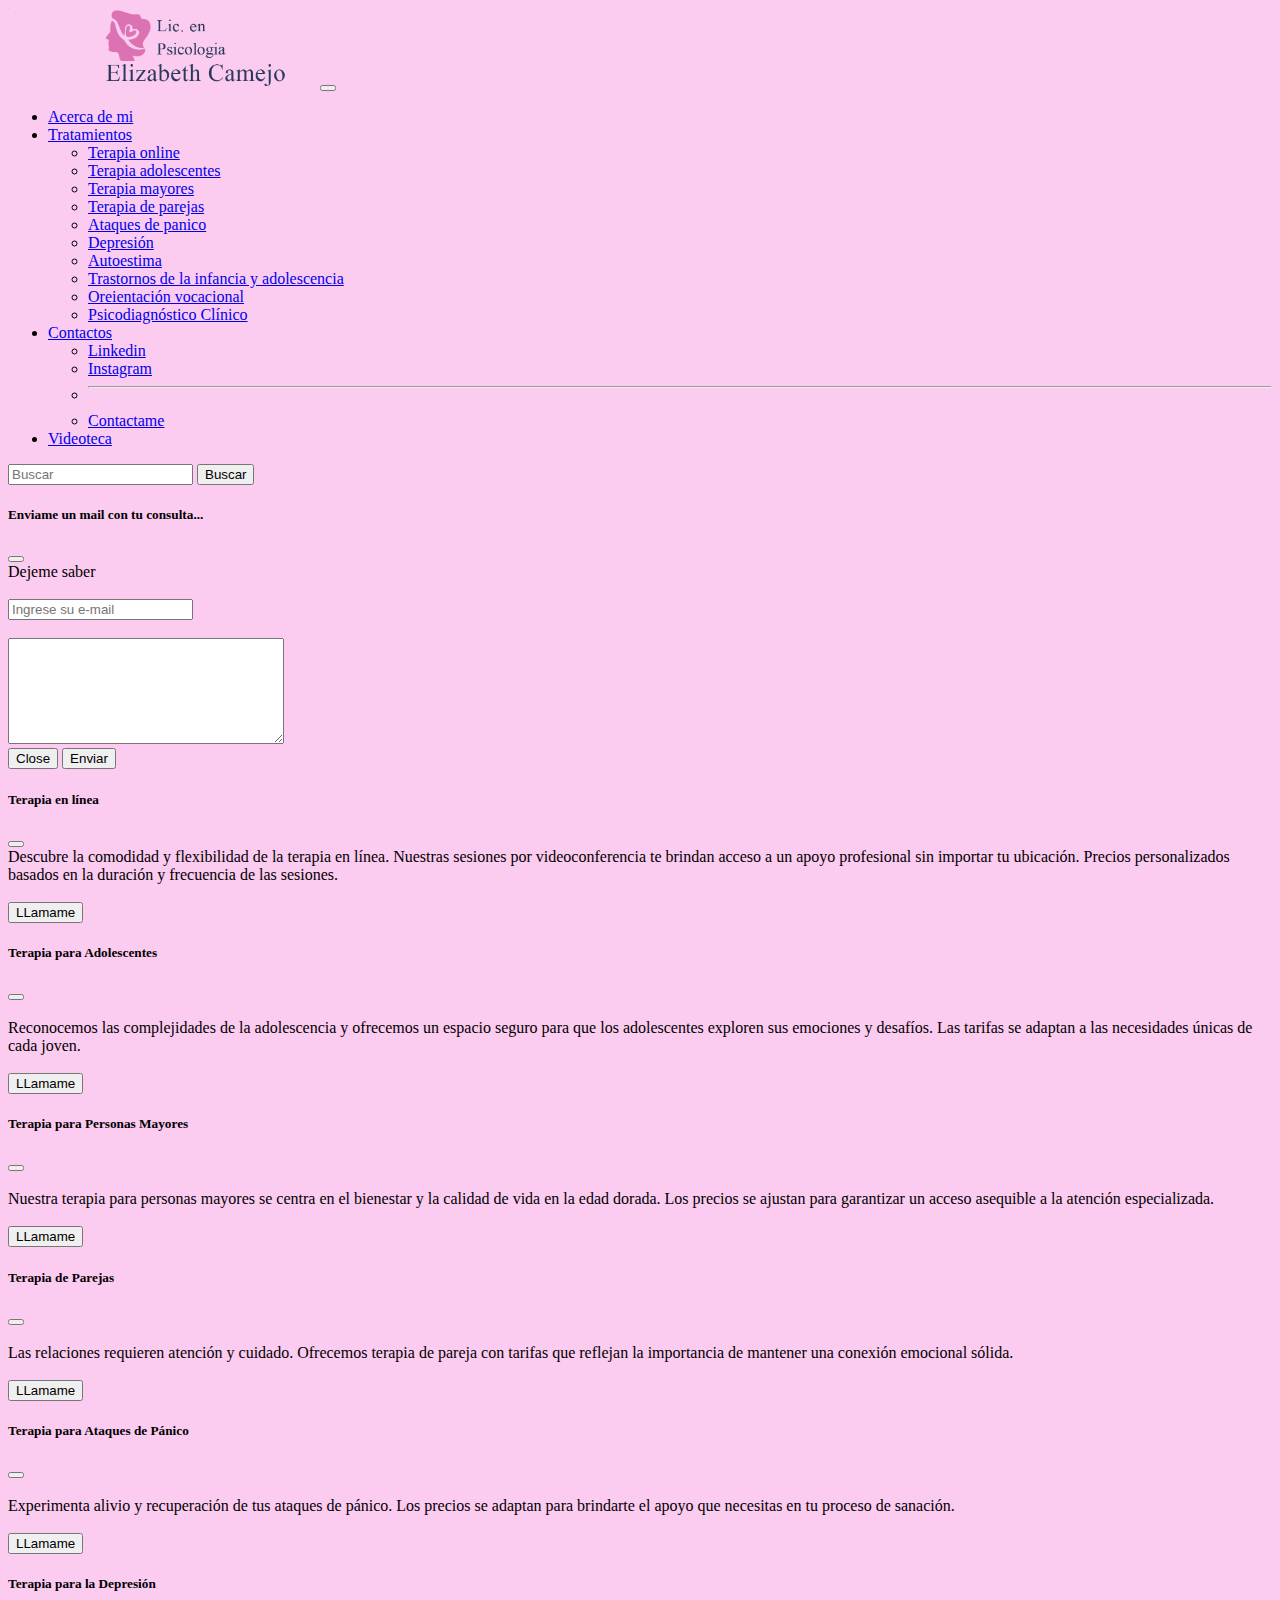
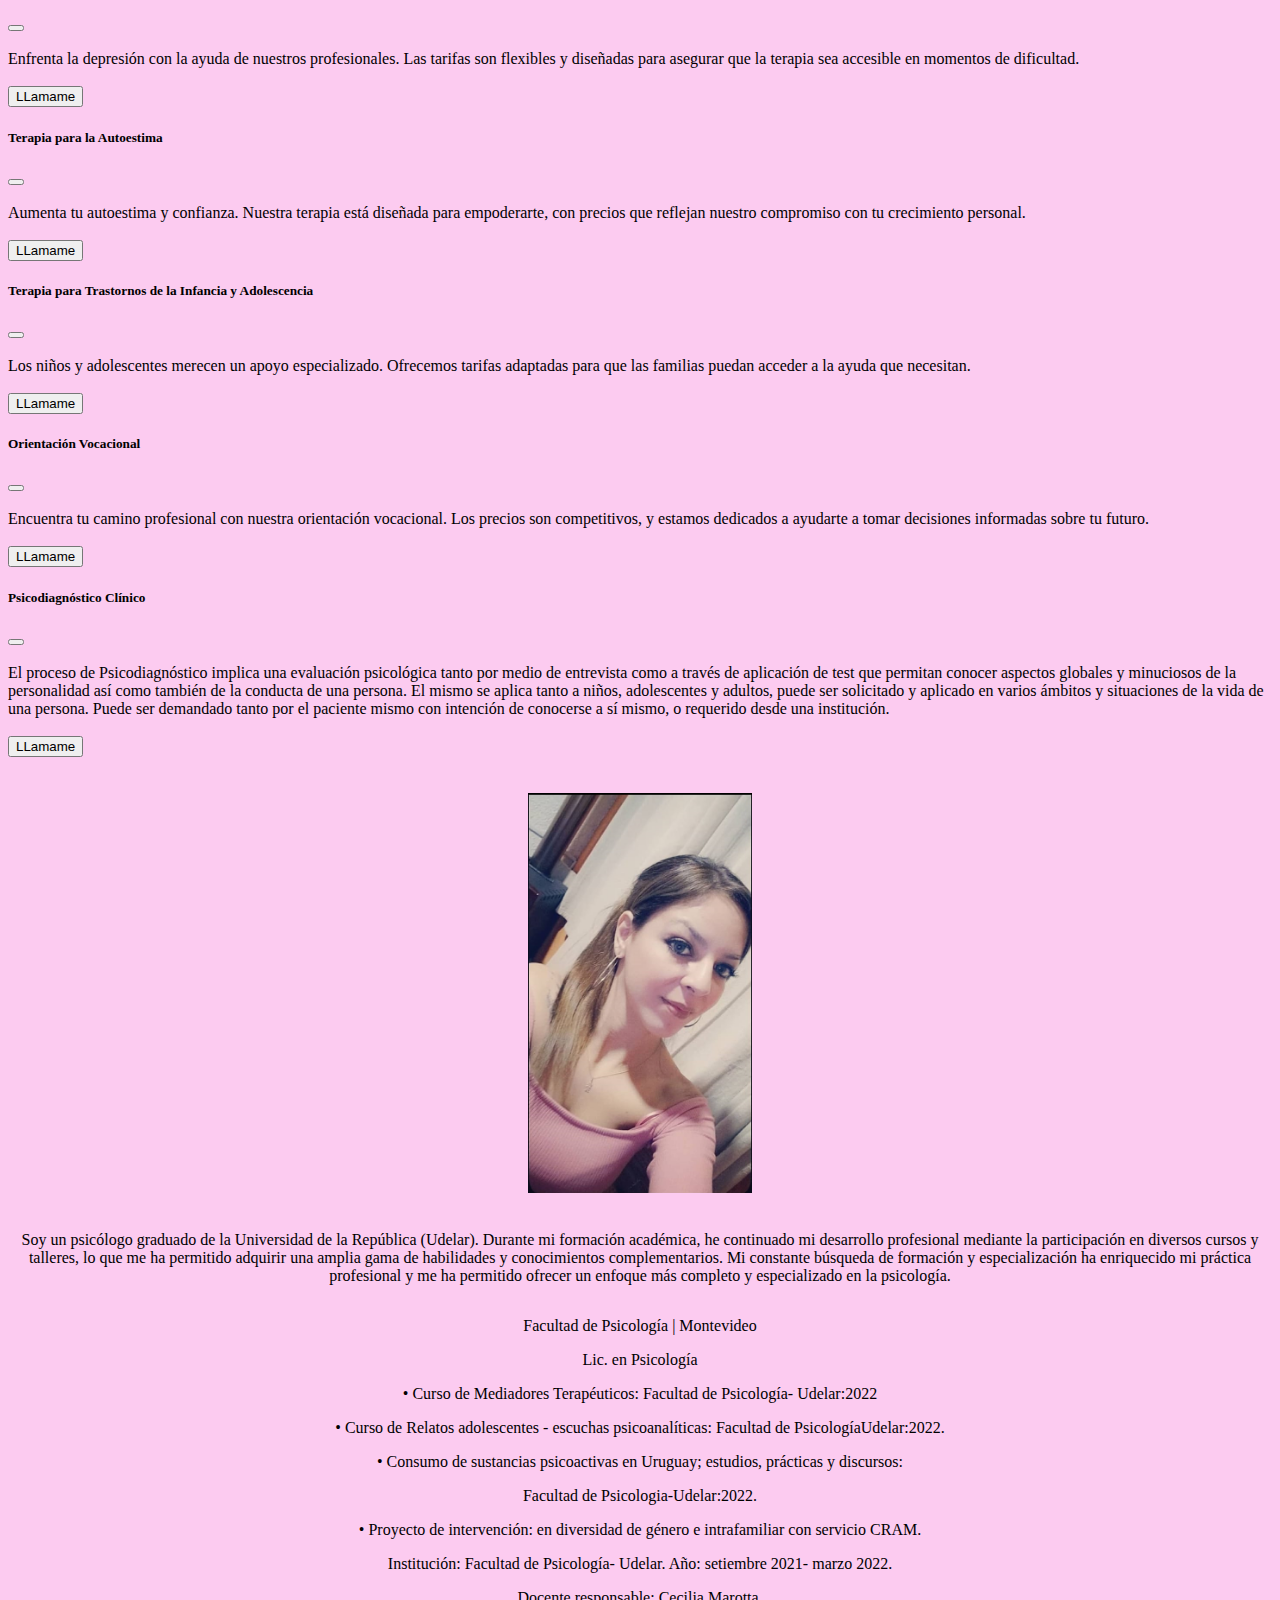
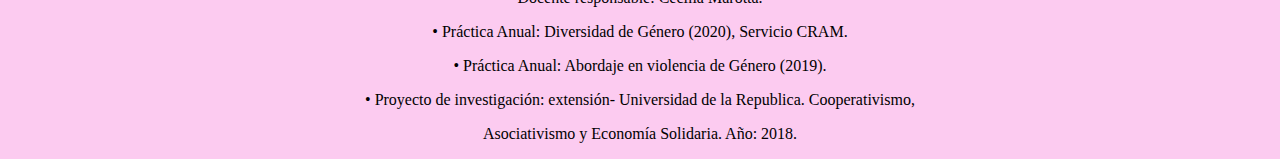
==== commit 88bf3da5: "probando enlaces2" ====
--- a/eli.html
+++ b/eli.html
@@ -27,14 +27,14 @@
             </a>
             <ul class="dropdown-menu" aria-labelledby="navbarDropdown">
               <li><a class="dropdown-item" href="#" data-bs-toggle="modal" data-bs-target="#ModalTerOnline">Terapia online</a></li>
-              <li><a class="dropdown-item" href="#" data-bs-toggle="modal" data-bs-target="#ModalTerAdolecentes">Terapia adolecentes</a></li>
+              <li><a class="dropdown-item" href="#" data-bs-toggle="modal" data-bs-target="#ModalTerAdolecentes">Terapia adolescentes</a></li>
               <li><a class="dropdown-item" href="#" data-bs-toggle="modal" data-bs-target="#ModalTerMayores">Terapia mayores</a></li>
               <li><a class="dropdown-item" href="#" data-bs-toggle="modal" data-bs-target="#ModalTerParejas">Terapia de parejas</a></li>
               <li><a class="dropdown-item" href="#" data-bs-toggle="modal" data-bs-target="#ModalTerPanico">Ataques de panico</a></li>
-              <li><a class="dropdown-item" href="#" data-bs-toggle="modal" data-bs-target="#ModalTerDeprecion">Deprecion</a></li>
+              <li><a class="dropdown-item" href="#" data-bs-toggle="modal" data-bs-target="#ModalTerDeprecion">Depresión</a></li>
               <li><a class="dropdown-item" href="#" data-bs-toggle="modal" data-bs-target="#ModalTerAutoestima">Autoestima</a></li>
-              <li><a class="dropdown-item" href="#" data-bs-toggle="modal" data-bs-target="#ModalTerInfancia">Trastornos de la infancia y adolecencia</a></li>
-              <li><a class="dropdown-item" href="#" data-bs-toggle="modal" data-bs-target="#ModalTerVocacional">Oreientacion vocacional</a></li>
+              <li><a class="dropdown-item" href="#" data-bs-toggle="modal" data-bs-target="#ModalTerInfancia">Trastornos de la infancia y adolescencia</a></li>
+              <li><a class="dropdown-item" href="#" data-bs-toggle="modal" data-bs-target="#ModalTerVocacional">Oreientación vocacional</a></li>
               <li><a class="dropdown-item" href="#" data-bs-toggle="modal" data-bs-target="#ModalTerDiagnostico">Psicodiagnóstico Clínico</a></li>
             </ul>
           </li>
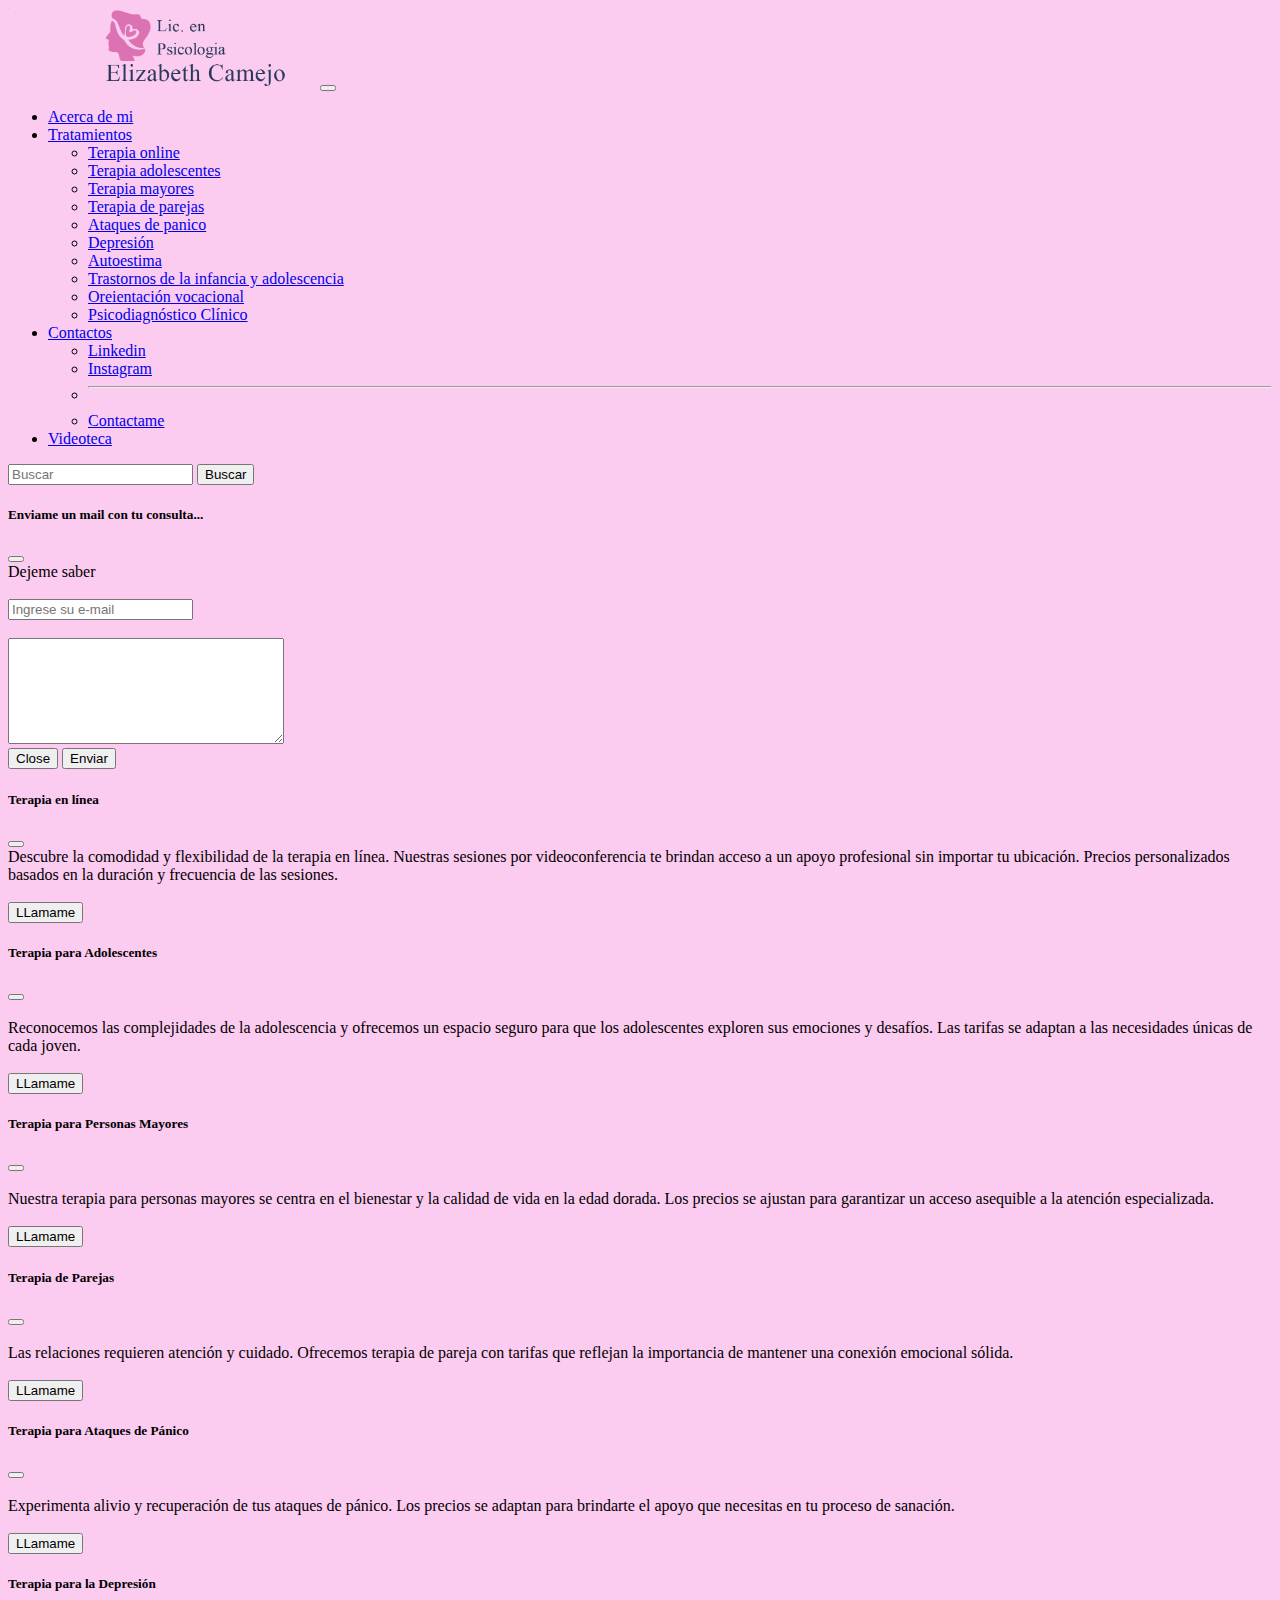
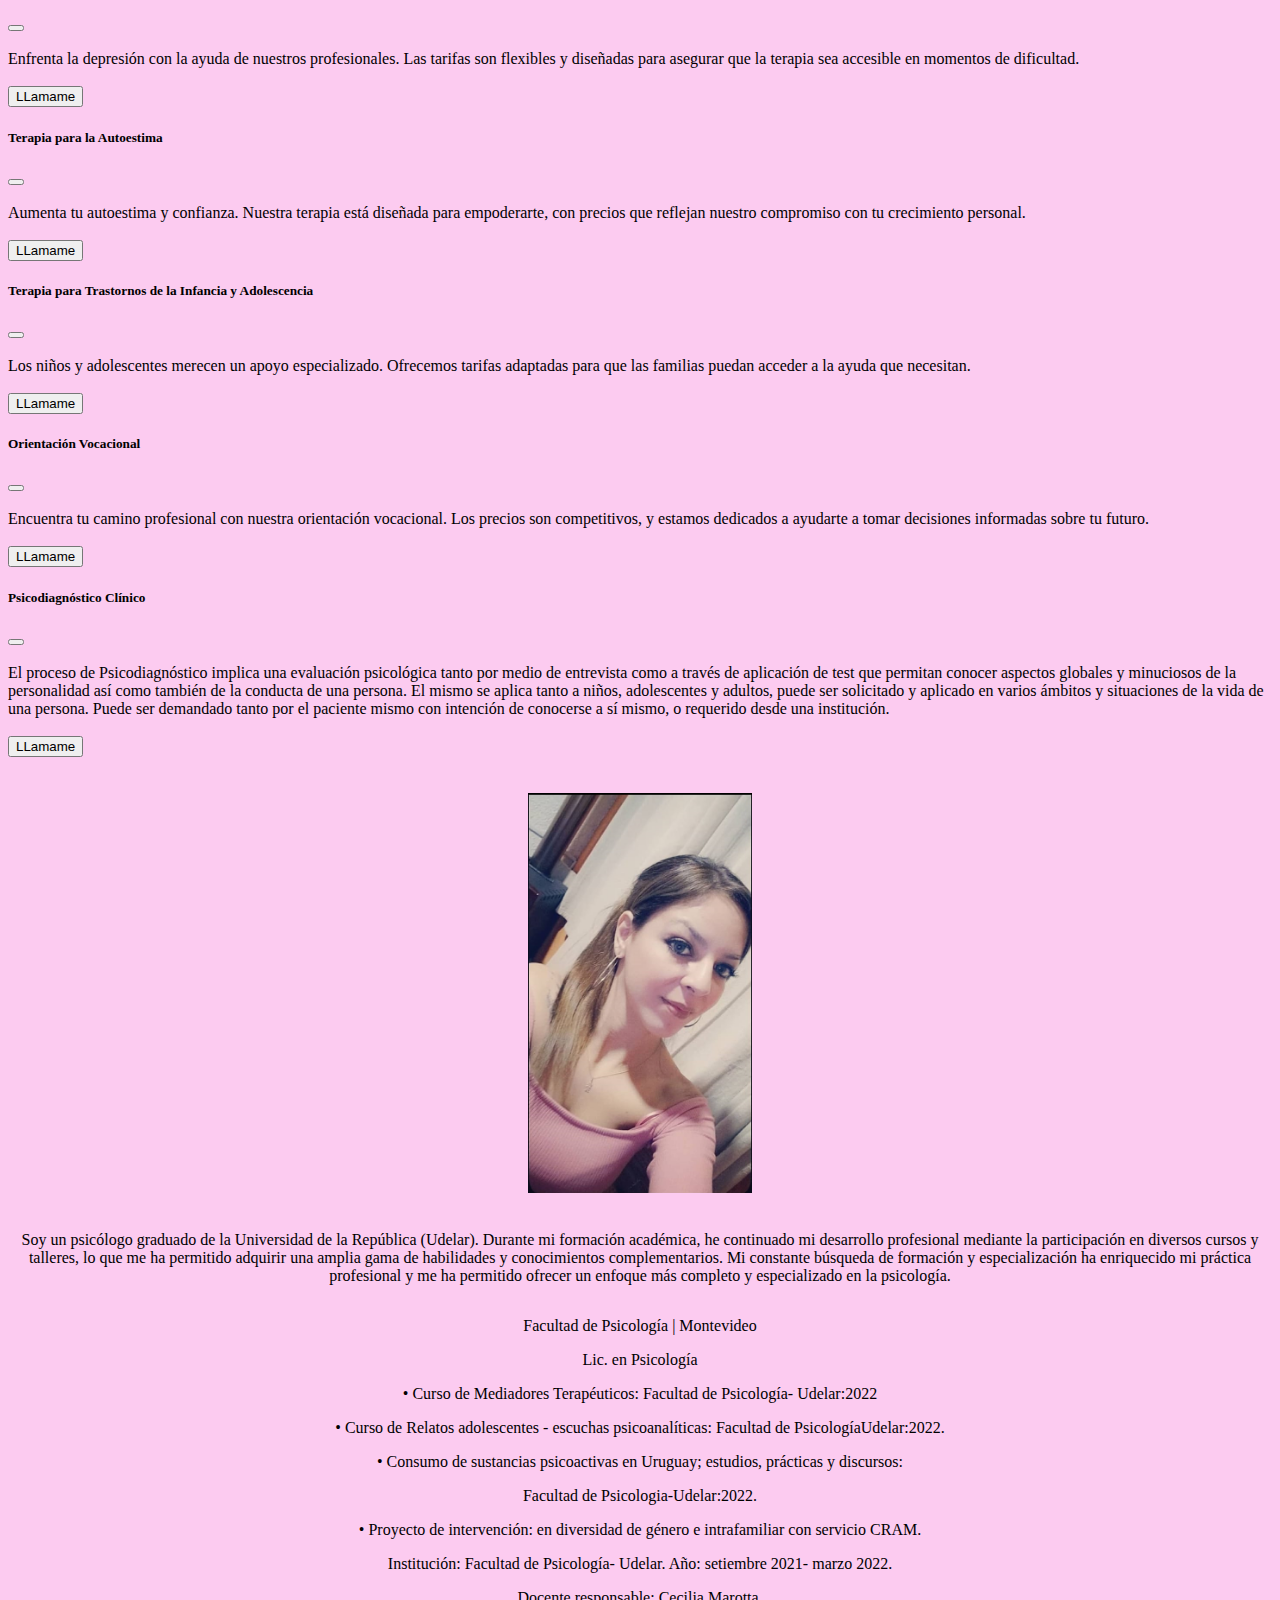
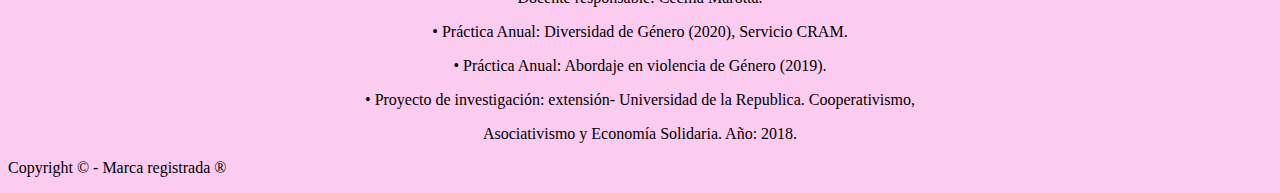
==== commit cd2644d3: "arranco el footer" ====
--- a/eli.html
+++ b/eli.html
@@ -380,6 +380,14 @@
                      
                 </div>
             </div>
+            <footer>
+              <div class="container-fluid">
+               <div class="col-xl-12">
+                <p class="text-black-50 text-center">Copyright © - Marca registrada ®</p>
+               </div>
+              </div>
+              
+            </footer>
     <script src="https://cdn.jsdelivr.net/npm/bootstrap@5.0.2/dist/js/bootstrap.bundle.min.js" integrity="sha384-MrcW6ZMFYlzcLA8Nl+NtUVF0sA7MsXsP1UyJoMp4YLEuNSfAP+JcXn/tWtIaxVXM" crossorigin="anonymous"></script>
 </body>
 </html>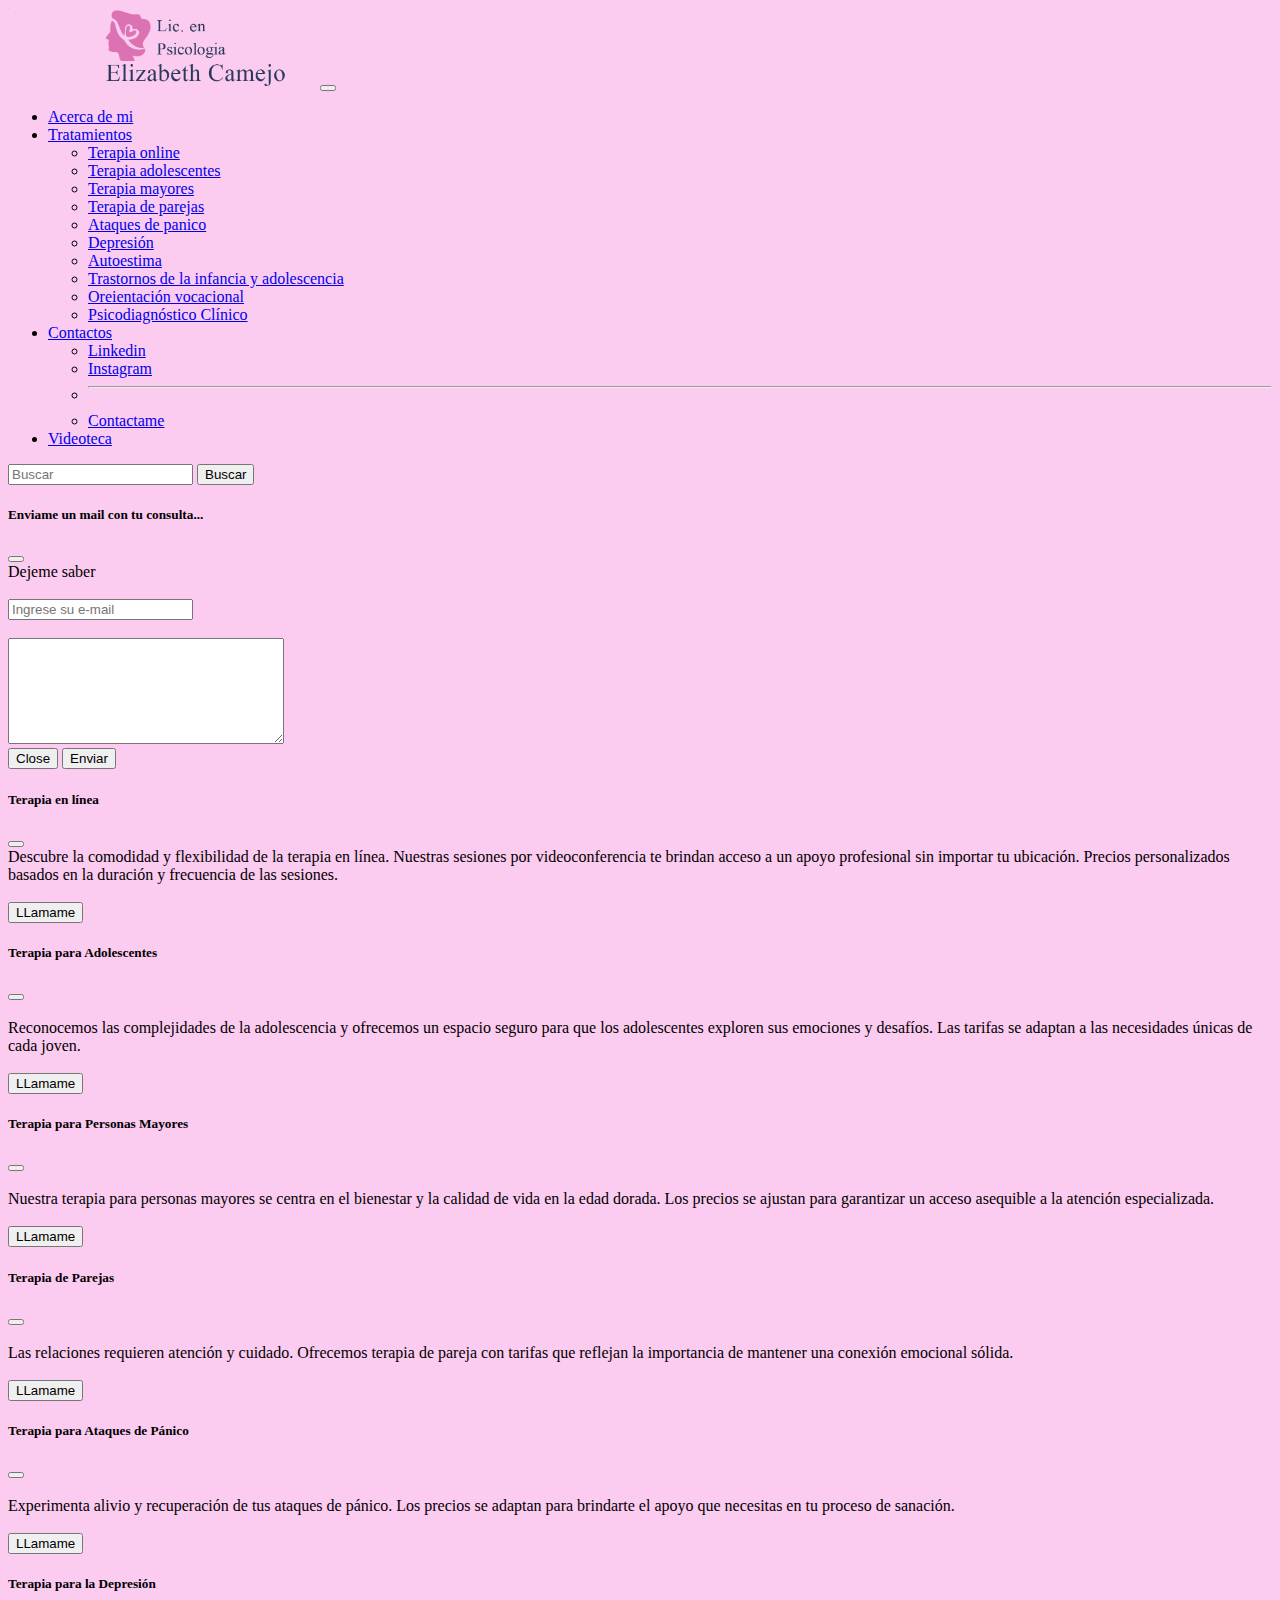
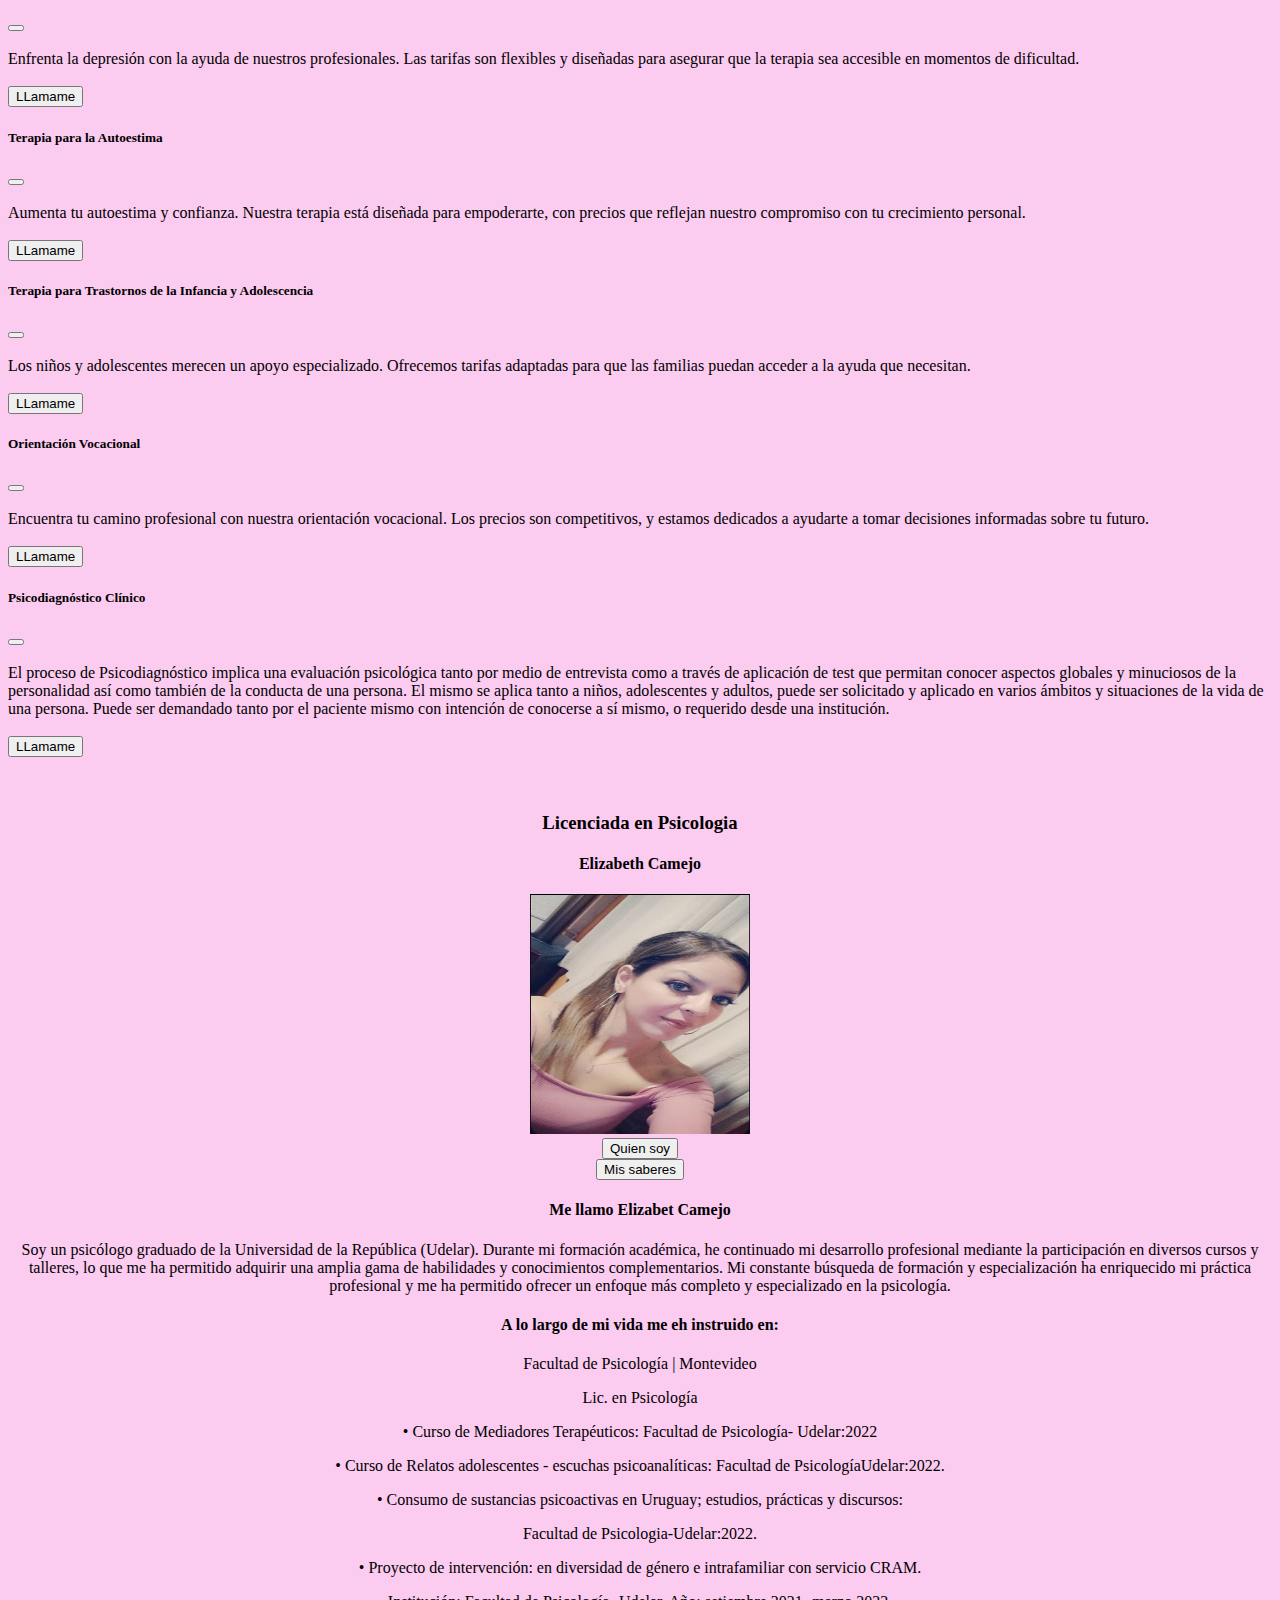
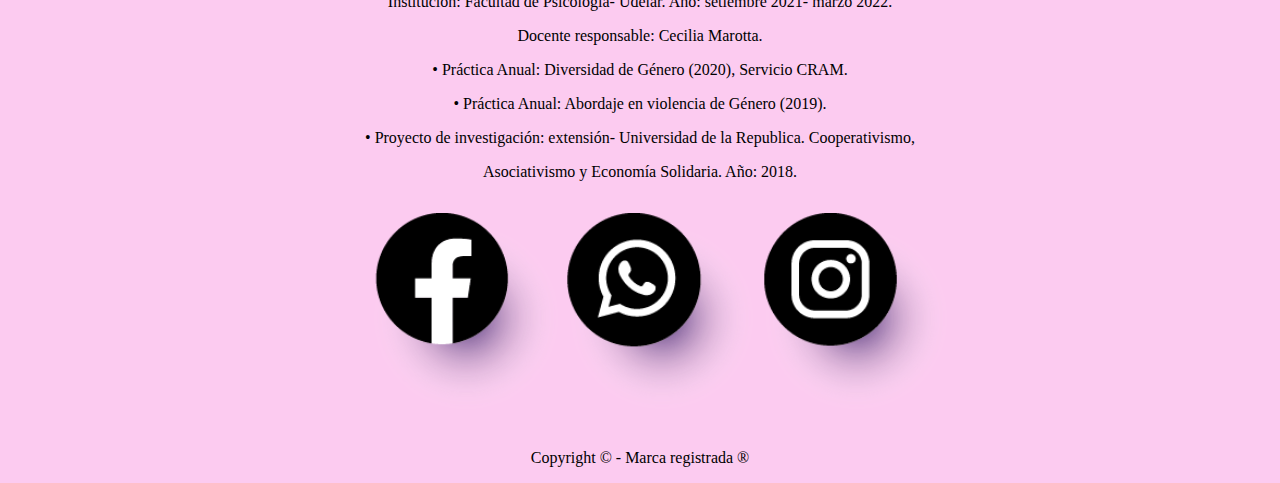
==== commit 9c667594: "eli pronto" ====
--- a/eli.html
+++ b/eli.html
@@ -9,7 +9,7 @@
     <link rel="icon" href="Imgs/IconoPestaña.png">
 </head>
 <body>
-  <nav class="navbar navbar-expand-lg navbar-light bg-light">
+  <nav id="nav" class="navbar navbar-expand-lg navbar-light bg-light">
     <div class="container-fluid">
       <a class="navbar-brand" href="index.html"><img class="LogoInicio" src="Imgs/LogoEli.png" alt=""></a>
       <button class="navbar-toggler" type="button" data-bs-toggle="collapse" data-bs-target="#navbarSupportedContent" aria-controls="navbarSupportedContent" aria-expanded="false" aria-label="Toggle navigation">
@@ -354,32 +354,70 @@
             </div>
           </div>
           <br><br>
-      
+
             <div class="contenedorCentrado">
-                <div class="container overflow-hidden"><!--conteiner que mantiene en el medio-->    
-                    
-                        <div class="contenedorfotoCarne">
-                            <img id="fotoCarne" src="Imgs/Eli.png" class="img-fluid" alt="..."><br><br>
-                            <p>Soy un psicólogo graduado de la Universidad de la República (Udelar). Durante mi formación académica, he continuado mi desarrollo profesional mediante la participación en diversos cursos y talleres, lo que me ha permitido adquirir una amplia gama de habilidades y conocimientos complementarios. 
-                            Mi constante búsqueda de formación y especialización ha enriquecido mi práctica profesional y me ha permitido ofrecer un enfoque más completo y especializado en la psicología. </p>
+              <div>
+                <div class="container justify-content-center d-flex">
+                  <div class="row mt-3 mb-4 bg-light">
+                    <h3>Licenciada en Psicologia</h3>
+                    <h4>Elizabeth Camejo</h4>
+                    <img id="fotoCarne" class="img-fluid img-profile rounded-circle mx-auto mb-2" src="Imgs/Eli.png" alt="" />
+                    <div class="contener d-flex justify-content-center">
+                      <div class="row">
+                        <div id="simple-list-example" class="d-flex flex-column gap-2 simple-list-example-scrollspy text-center">
+                          <a class="p-1 rounded" href="#simple-list-item-1"><button class="btn btn-outline-success mt-2 mb-4" type="submit">Quien soy</button></a>
+                          
                         </div>
-                            <p>Facultad de Psicología | Montevideo</p>
-                            <p>Lic. en Psicología</p>
-                            <p>• Curso de Mediadores Terapéuticos: Facultad de Psicología- Udelar:2022</p>
-                            <p>• Curso de Relatos adolescentes - escuchas psicoanalíticas: Facultad de PsicologíaUdelar:2022.</p>
-                            <p>• Consumo de sustancias psicoactivas en Uruguay; estudios, prácticas y discursos:</p>
-                            <p>Facultad de Psicologia-Udelar:2022.</p>
-                            <p>• Proyecto de intervención: en diversidad de género e intrafamiliar con servicio CRAM.</p>
-                            <p>Institución: Facultad de Psicología- Udelar. Año: setiembre 2021- marzo 2022.</p>
-                            <p>Docente responsable: Cecilia Marotta.</p>
-                            <p>• Práctica Anual: Diversidad de Género (2020), Servicio CRAM.</p>
-                            <p>• Práctica Anual: Abordaje en violencia de Género (2019).</p>
-                            <p>• Proyecto de investigación: extensión- Universidad de la Republica. Cooperativismo,</p>
-                            <p>Asociativismo y Economía Solidaria. Año: 2018.</p>
-                        
-                     
-                </div>
-            </div>
+                      </div>
+                      <div class="row">
+                        <div id="simple-list-example" class="d-flex flex-column gap-2 simple-list-example-scrollspy text-center">
+                          <a class="p-1 rounded" href="#simple-list-item-2"><button class="btn btn-outline-success mt-2 mb-4" type="submit">Mis saberes</button></a>
+                        </div>
+                     </div>
+                    </div>
+                  </div>
+                </div> <!--astaca el la tarjeta de precentacion-->
+
+
+
+              <div class="container justify-content-center">
+
+                <div class="overflow-hidden align-items-sm-center">
+                  <div data-bs-spy="scroll" data-bs-target="#simple-list-example" data-bs-offset="0" data-bs-smooth-scroll="true" class="scrollspy-example" tabindex="0">
+                    <h4 id="simple-list-item-1" class="mt-4">Me llamo Elizabet Camejo</h4>
+                    <p class="mt-3">Soy un psicólogo graduado de la Universidad de la República (Udelar). Durante mi formación académica, he continuado mi desarrollo profesional mediante la participación en diversos cursos y talleres, lo que me ha permitido adquirir una amplia gama de habilidades y conocimientos complementarios. 
+                      Mi constante búsqueda de formación y especialización ha enriquecido mi práctica profesional y me ha permitido ofrecer un enfoque más completo y especializado en la psicología.</p>
+                    <h4 id="simple-list-item-2" class="mt-4">A lo largo de mi vida me eh instruido en:</h4>
+                    <p class="mt-3">Facultad de Psicología | Montevideo</p>
+                    <p>Lic. en Psicología</p>
+                    <p>• Curso de Mediadores Terapéuticos: Facultad de Psicología- Udelar:2022</p>
+                    <p>• Curso de Relatos adolescentes - escuchas psicoanalíticas: Facultad de PsicologíaUdelar:2022.</p>
+                    <p>• Consumo de sustancias psicoactivas en Uruguay; estudios, prácticas y discursos:</p>
+                    <p>Facultad de Psicologia-Udelar:2022.</p>
+                    <p>• Proyecto de intervención: en diversidad de género e intrafamiliar con servicio CRAM.</p>
+                    <p>Institución: Facultad de Psicología- Udelar. Año: setiembre 2021- marzo 2022.</p>
+                    <p>Docente responsable: Cecilia Marotta.</p>
+                    <p>• Práctica Anual: Diversidad de Género (2020), Servicio CRAM.</p>
+                    <p>• Práctica Anual: Abordaje en violencia de Género (2019).</p>
+                    <p>• Proyecto de investigación: extensión- Universidad de la Republica. Cooperativismo,</p>
+                    <p class="mb-4">Asociativismo y Economía Solidaria. Año: 2018.</p>
+                  </div>
+                </div>
+
+              </div>
+
+            </div>
+
+
+            <div class="iconosRedes mt-5 mb-5">
+              <ul>
+                <li><a href=""><img class="logosRedes" onmouseover="cambiarImg('Imgs/Faceboock1.png')" onmouseout="cambiarImg('Imgs/Faceboock2.png')" id="faceboock" src="Imgs/Faceboock2.png" alt=""></a></li>
+                <li><a href="https://wa.me/+59899518453"><img class="logosRedes" onmouseover="cambiarImg1('Imgs/Whatsapp1.png')" onmouseout="cambiarImg1('Imgs/Whatsapp2.png')" id="whatsapp" src="Imgs/Whatsapp2.png" alt=""></a></li>
+                <li><a href=""><img class="logosRedes" onmouseover="cambiarImg2('Imgs/Instagram1.png')" onmouseout="cambiarImg2('Imgs/Instagram2.png')" id="instagram" src="Imgs/Instagram2.png" alt=""></a></li>
+              </ul>
+            </div>
+                  
+              
             <footer>
               <div class="container-fluid">
                <div class="col-xl-12">
--- a/Recursos/estilos.css
+++ b/Recursos/estilos.css
@@ -29,7 +29,8 @@
 }
 
 #fotoCarne {
-    height: 400px;
+    height: 240px;
+    width: 220px;
 }
 
 .iconosRedes{
@@ -57,3 +58,7 @@
     max-height: 200px;
     min-height: 100px;
 }
+
+#iconoGit {
+    height: 30px;
+}
